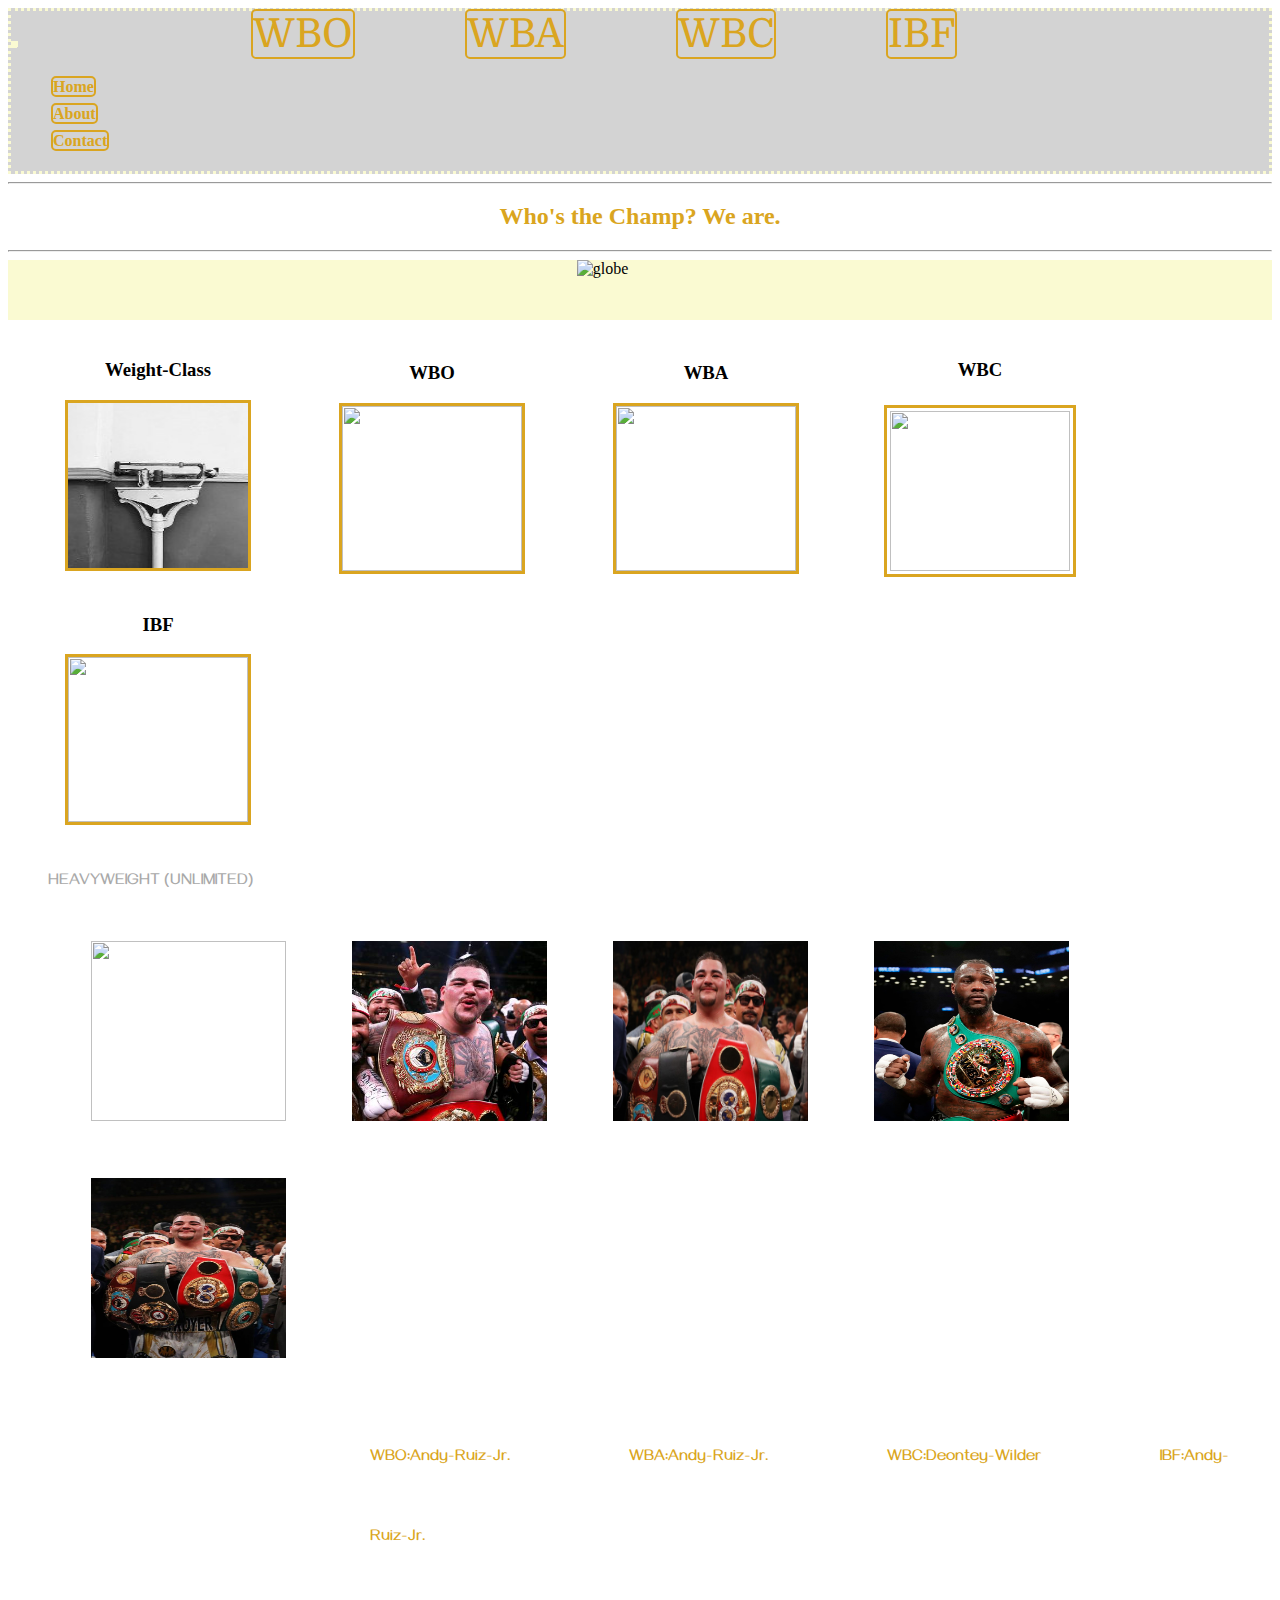
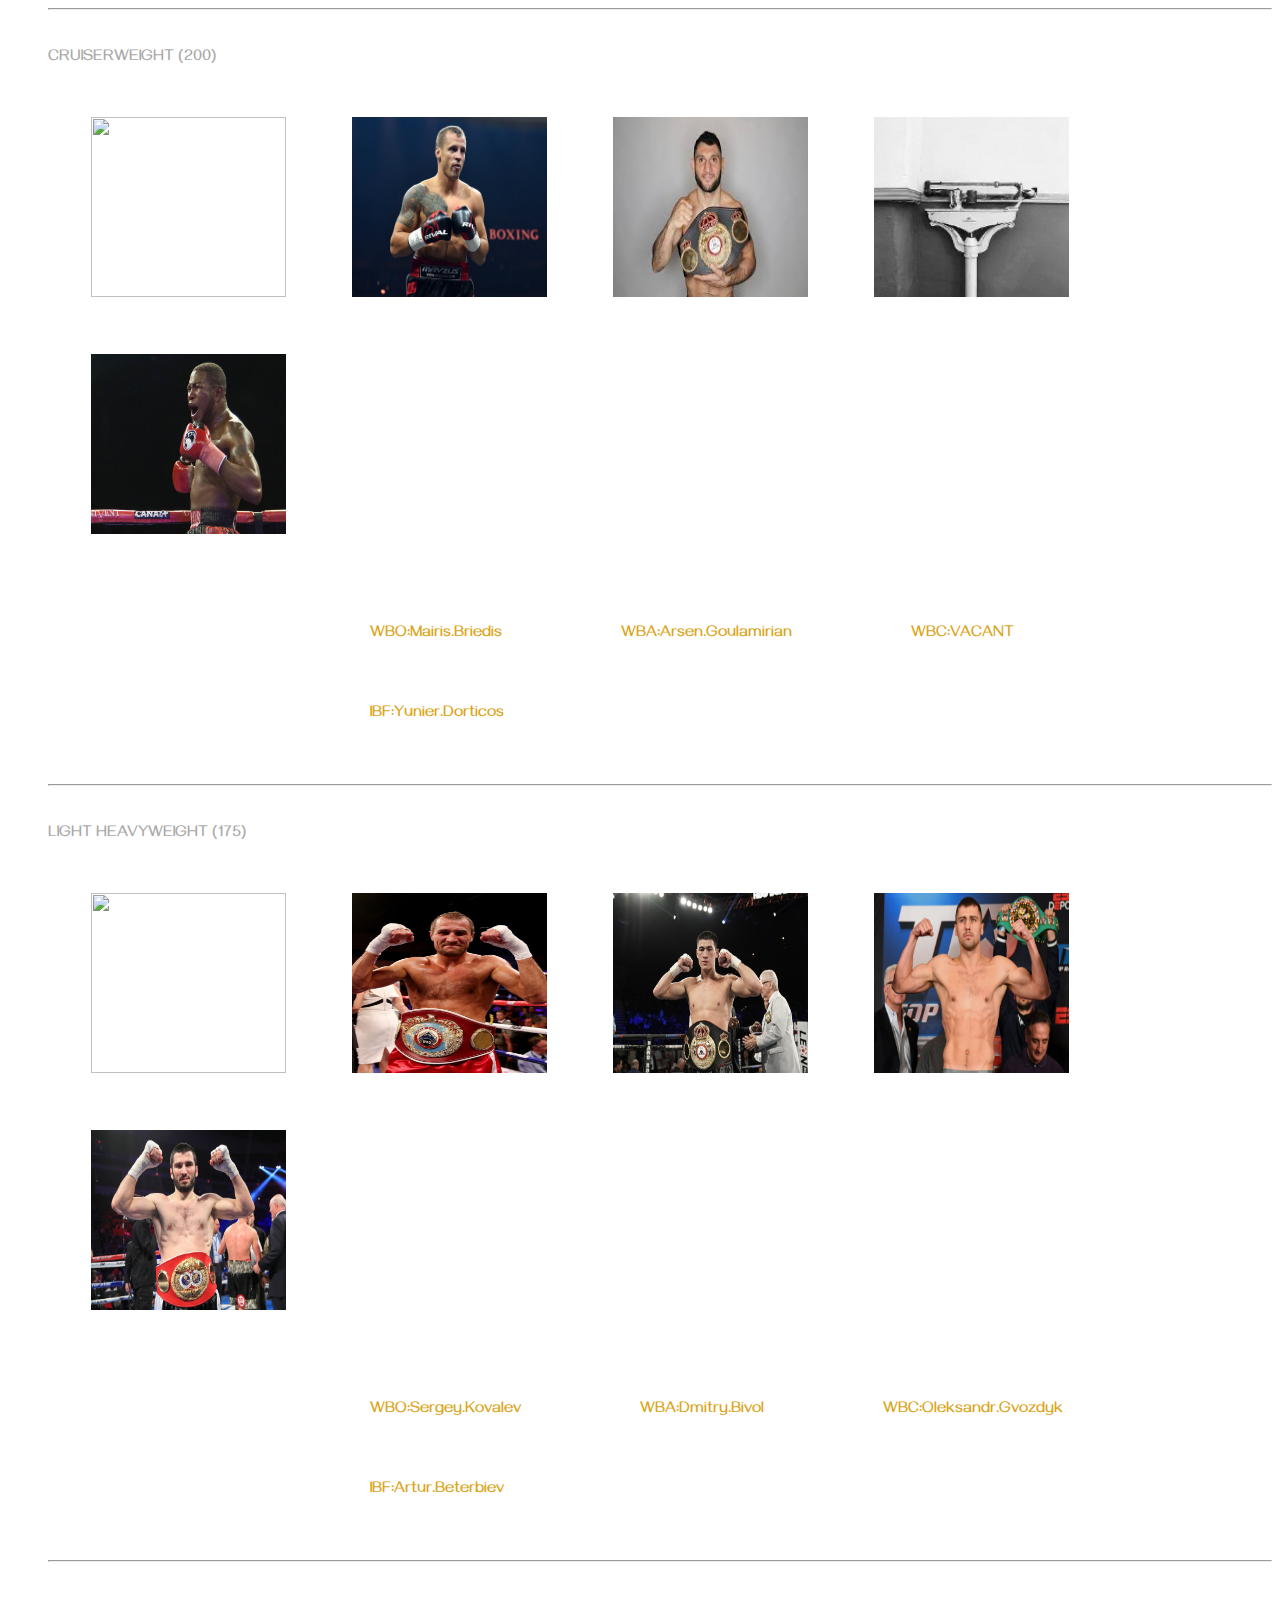
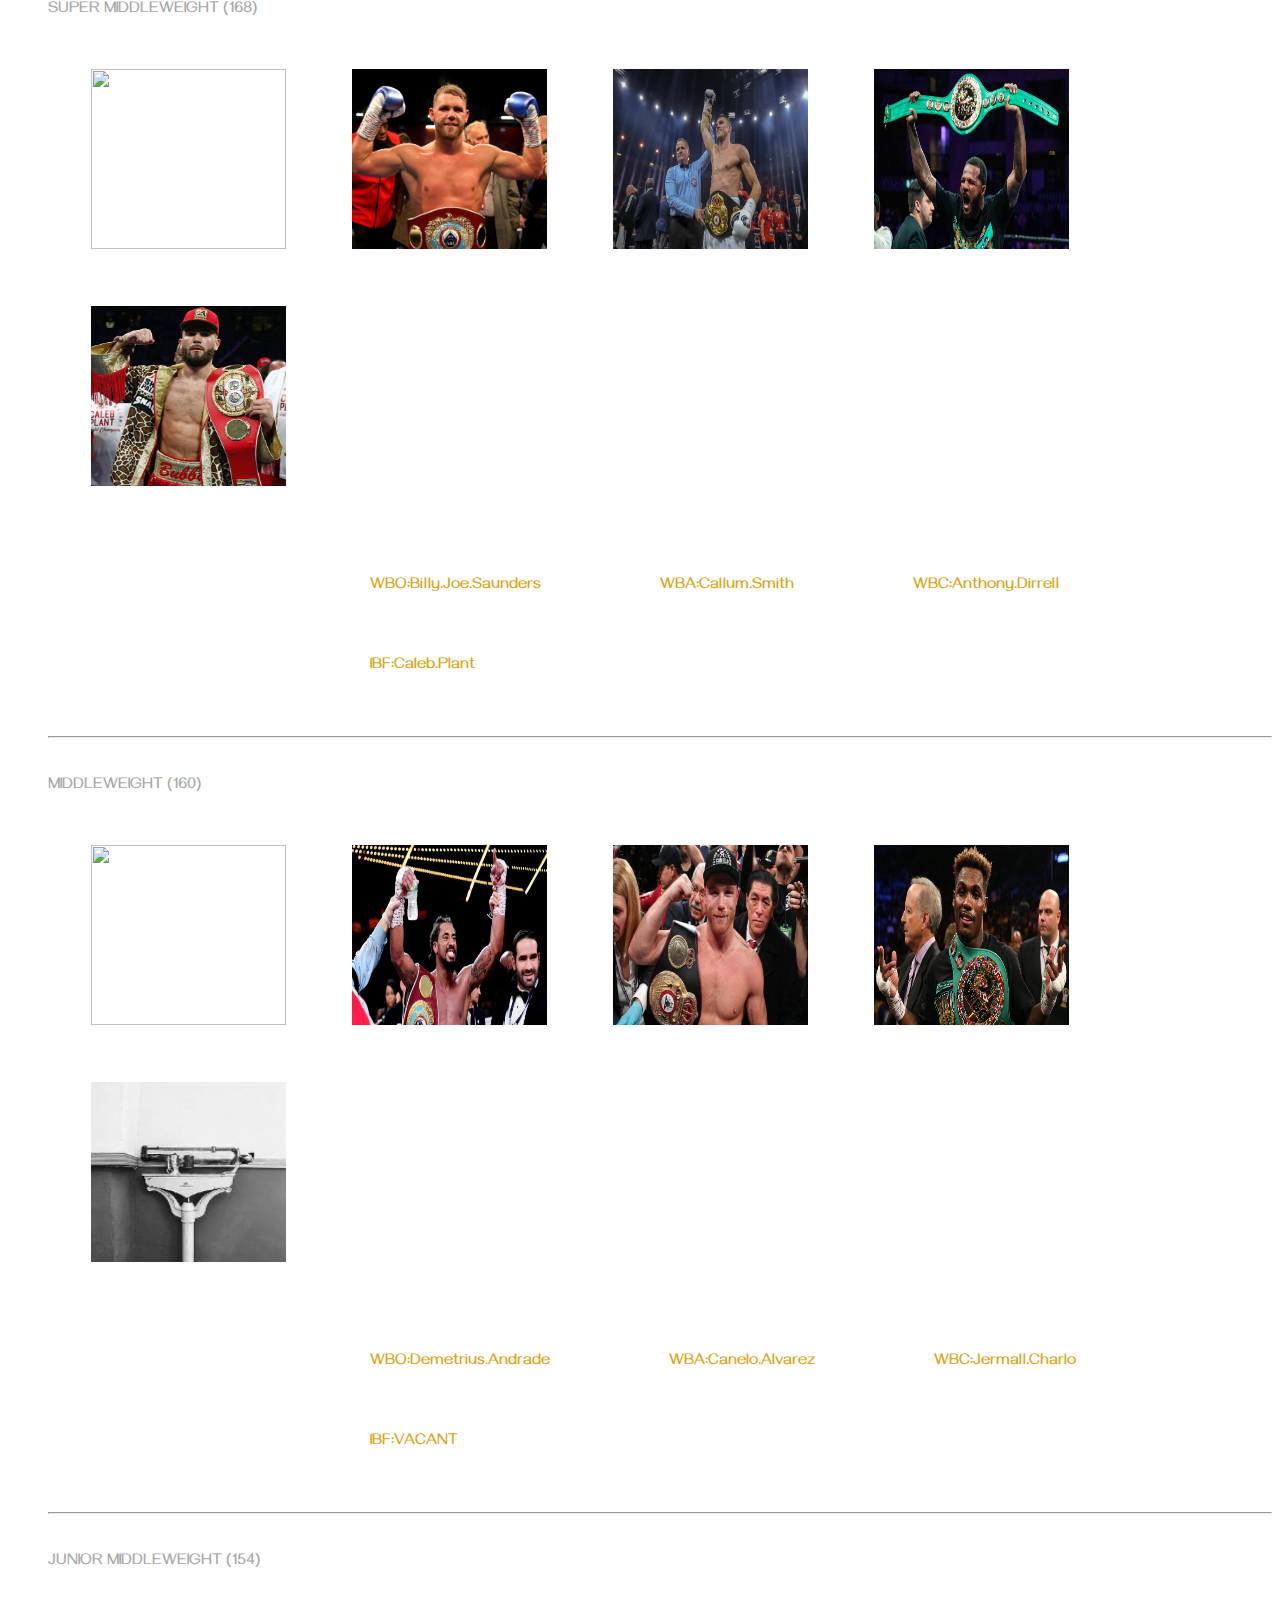
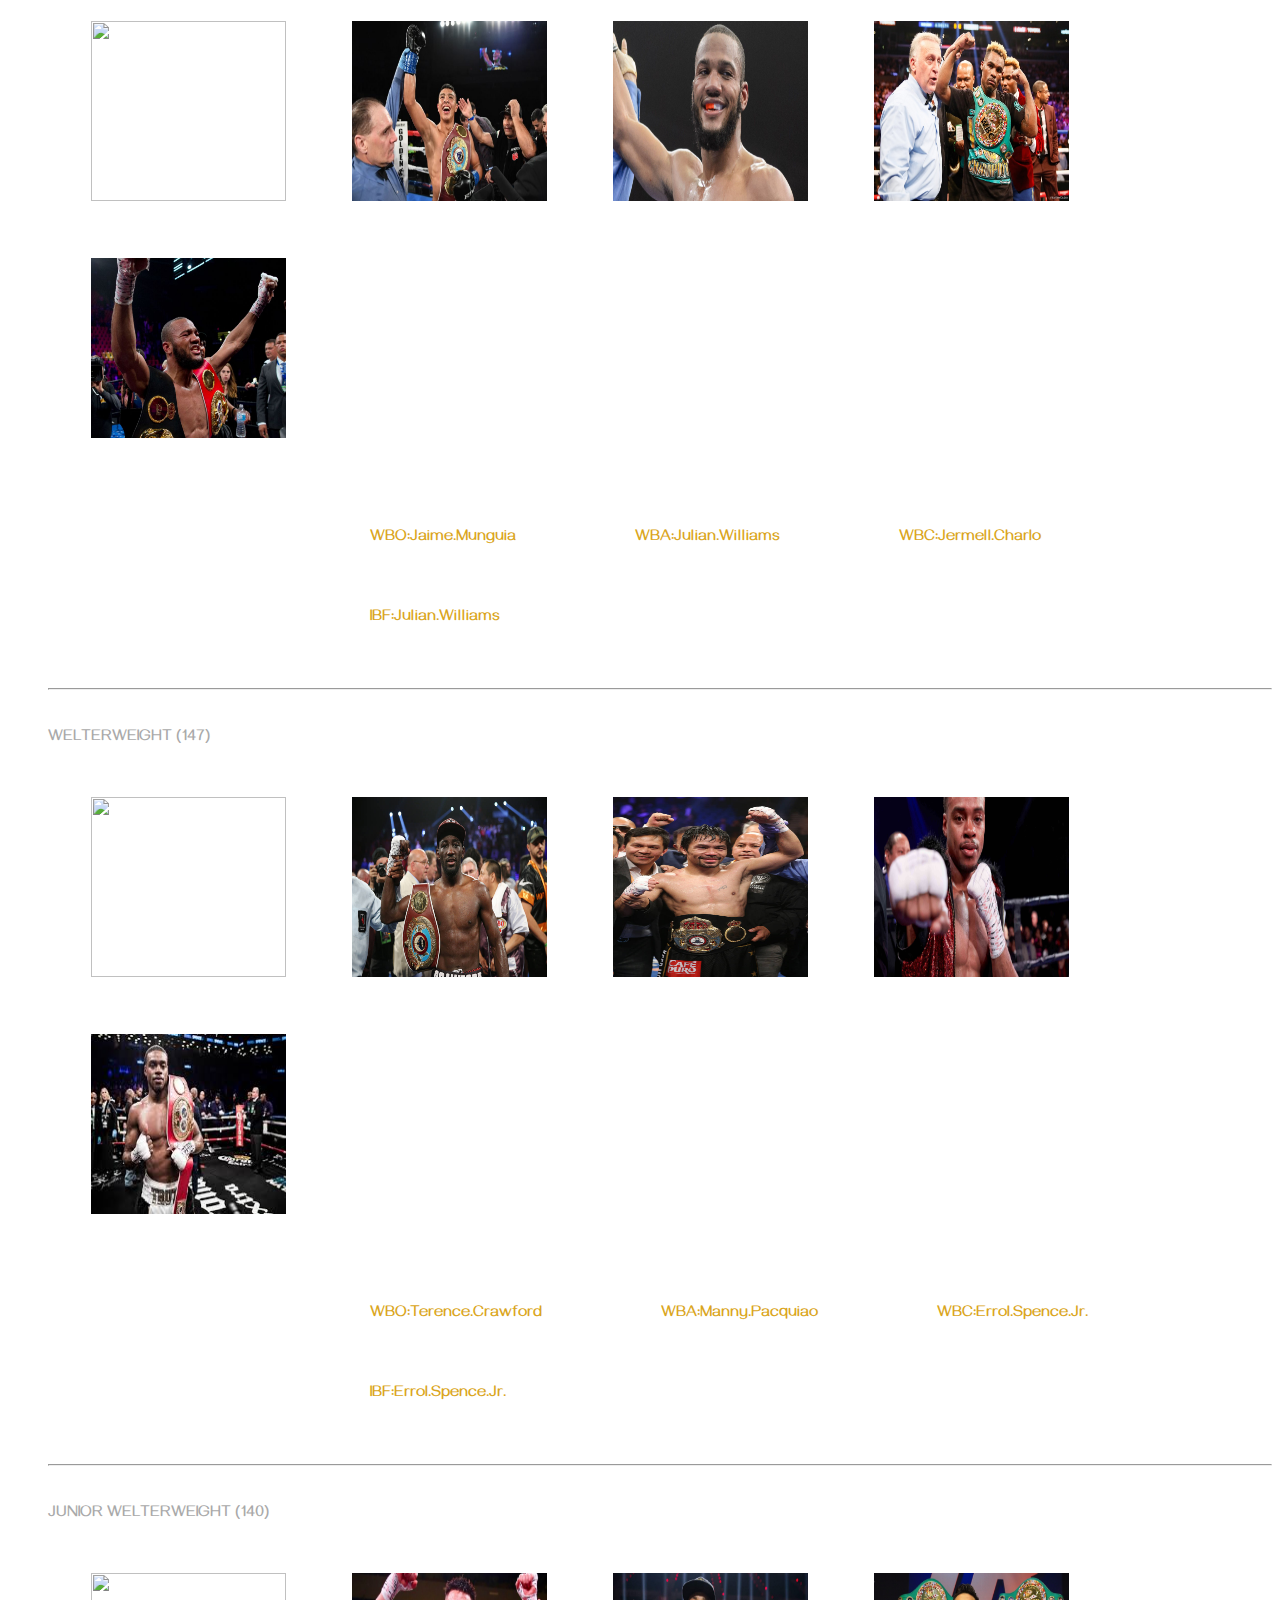
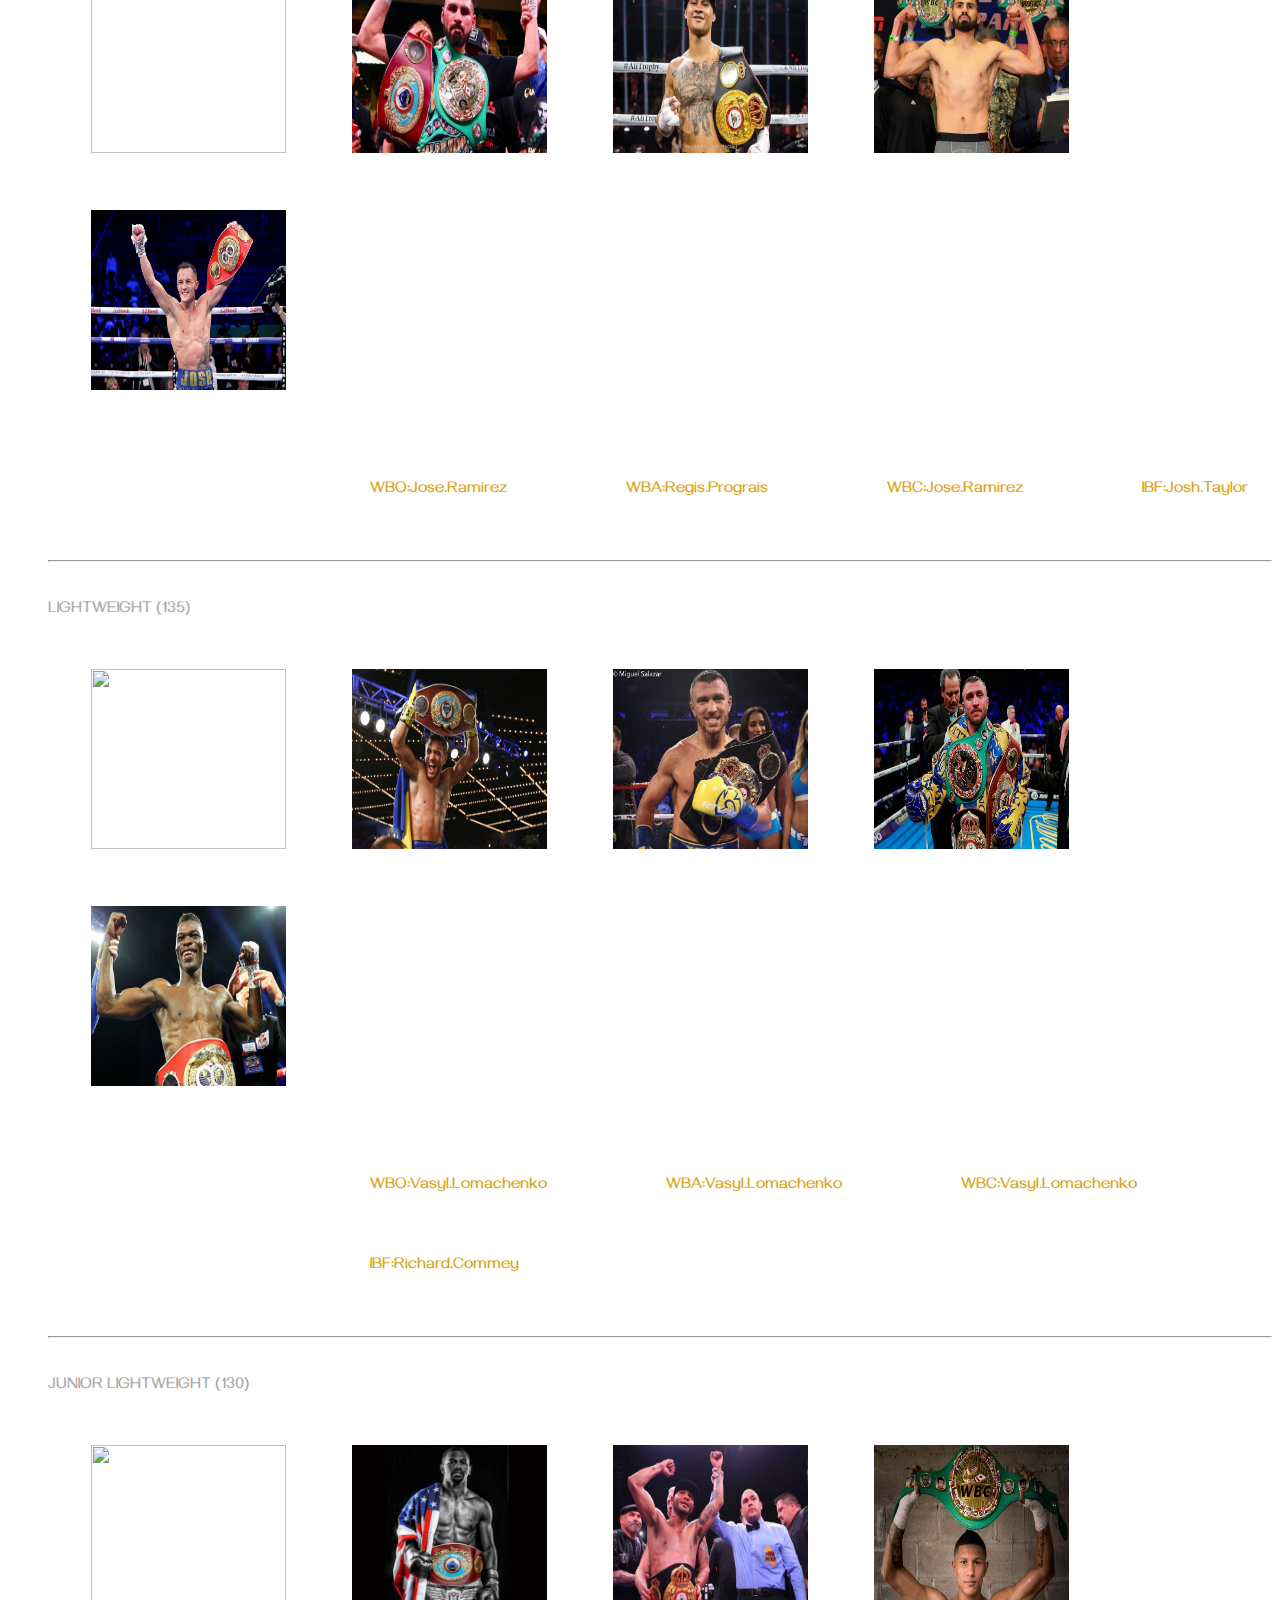
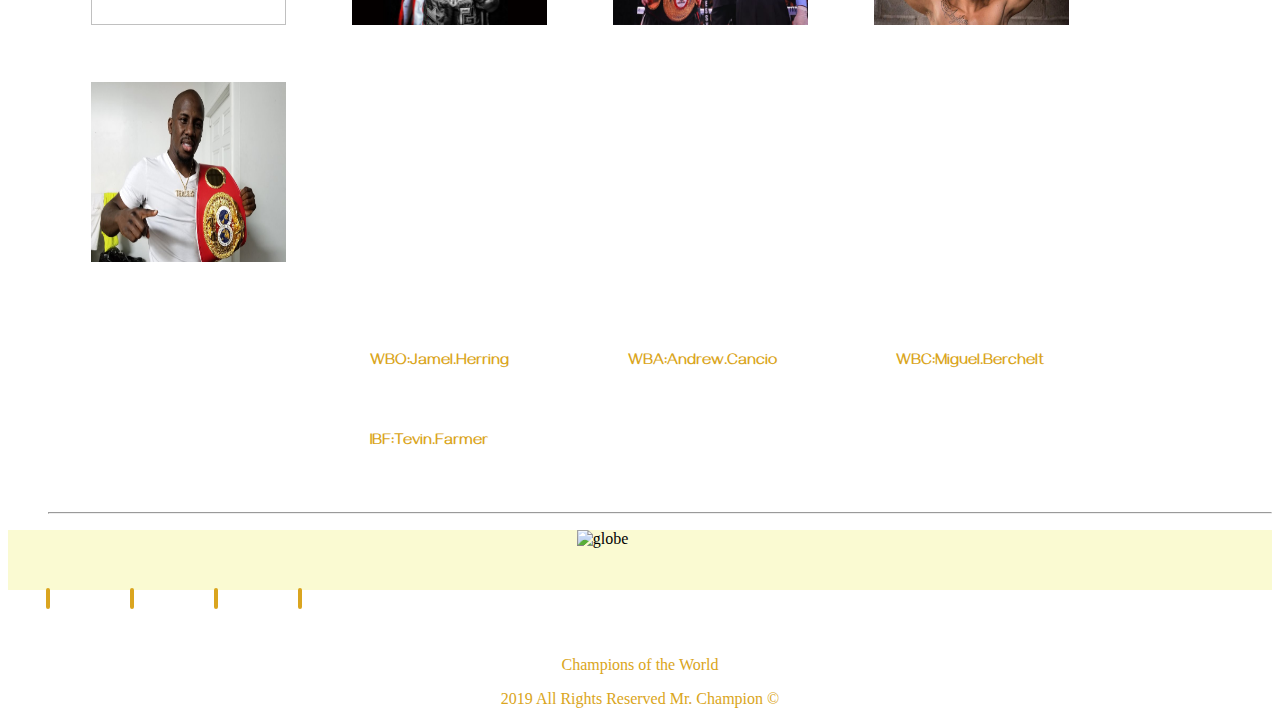
==== index.html @ 9f8837b4 "update2" ====
<!DOCTYPE html>
<html lang="en">
<head>
    <meta charset="UTF-8">
    <meta name="viewport" content="width=device-width, initial-scale=1.0">
    <meta http-equiv="X-UA-Compatible" content="ie=edge">
    <link href="https://fonts.googleapis.com/css?family=Domine|Gayathri&display=swap" rel="stylesheet">
    <link rel="icon" href="https://gallery.mailchimp.com/c0920f60f7690268b19407cd3/images/a23f5887-26a3-466d-ba7c-6db1c436c7b2.png" type="image/gif" sizes="20x20">
    <link rel="stylesheet" href="css/styles.css">
    <script src="https://kit.fontawesome.com/e0eef8dcc1.js"></script>
    <title>Mr. Champion</title>
</head>
<body>

    <!-- nav starts here -->
<nav class="nav-bar">
    <div>
        <img class="logo"
            src="https://gallery.mailchimp.com/c0920f60f7690268b19407cd3/images/a23f5887-26a3-466d-ba7c-6db1c436c7b2.png" alt="">
        
            <ul class="orgs">
                <li class="WBO"> <a class="WBOfont" href="https://www.wboboxing.com/"target="_blank" >WBO</a> </li>
                <li class="WBA"> <a class="WBAfont" href="https://www.wbaboxing.com/"target="_blank" >WBA</a> </li>
                <li class="WBC"> <a class="WBCfont" href="https://wbcboxing.com/en/"target="_blank">WBC</a> </li>
                <li class="IBF"> <a class="IBFfont" href="http://www.ibf-usba-boxing.com/"target="_blank">IBF</a> </li>
            </ul>

            <ul>
                <li class="HAC"> <a href="index.html"> Home </a> </li>
                <li class="HAC"> <a href="about.html"> About </a> </li>
                <li class="HAC"> <a href="contact.html"> Contact </a> </li>
            </ul>

        </div>
</nav>
    <hr>    
<!-- end of nav -->

    <div>
        <h2>Who's the Champ? We are.</h2>
    </div>
<hr>

<header>
    <img class="globe" src="https://encrypted-tbn0.gstatic.com/images?q=tbn:ANd9GcTq-reXeBlmdKUpN5cJ-effISUR2yyQQcJ2OU5CSCVRqSRGpl15mQ" alt="globe">
</header>
</nav>
<!-- start of main: -->
<main>
    <div>
        <div class="box inline">
                    <h3>Weight-Class</h3>
                    <img class="divisionpic" src="img/weigh in pic.jpg" alt="">
        </div>
        <div class="box inline">
            <h3> WBO </h3>
            <img class="WBOmain" src="http://www.wboboxing.com/wp-content/themes/wbo/images/logo-desktop.png" alt="">
        </div>
        <div class="box inline">
                <h3> WBA </h3>
                <img class="WBAmain" src="https://wbaboxing.com/wp-content/uploads/logos/wba-logo-100x100.png" alt="">
        </div>
        <div class="box inline">
                <h3> WBC </h3>
                <img class="WBCmain" src="https://wbcboxing.com/wp-content/uploads/WBC-ftr.png" alt="">
        </div>
        <div class="box inline">
                <h3> IBF </h3>
                <img class="IBFmain" src="https://encrypted-tbn0.gstatic.com/images?q=tbn:ANd9GcSccLQO167SP_2F3g2nbI8LcsDHxrqs_JmwjuvwYZX6NS_Hh5HI" alt="">
        </div>

    </div>

    <div>
            <ul class="diffdivisions">
                <div>
                    <li> HEAVYWEIGHT (UNLIMITED)</li>
                    <img class="HW"  src="" alt="">
                    <img class="HW" src="/img/AndyWBO-HW.jpg" alt="">
                    <img class="HW" src="/img/AndyWBA-HW.jpg" alt="">
                    <img class="HW" src="/img/DeontayWBC-HW.jpg" alt="">
                    <img class="HW" src="/img/AndyIBF-HW.jpg" alt="">
                </div>
             
                <div class="HWP">
                                WBO:Andy-Ruiz-Jr.
                                WBA:Andy-Ruiz-Jr. 
                                WBC:Deontey-Wilder
                                IBF:Andy-Ruiz-Jr.
                </div>

                <hr>

                        <li>CRUISERWEIGHT (200)</li>
                        <img class="CW" src="" alt="">
                        <img class="CW" src="/img/WBO-CW.jpg" alt="">
                        <img class="CW" src="/img/WBA-CW-Arsen Goulamirian .jpeg" alt="">
                        <img class="CW" src="/img/weigh in pic.jpg" alt="">
                        <img class="CW" src="/img/WBA-CW-Yunier Dorticos .jpg" alt="">
                
                <div class="HWP">
                        WBO:Mairis.Briedis
                        WBA:Arsen.Goulamirian
                        WBC:VACANT
                        IBF:Yunier.Dorticos
                </div>
                <hr>

                
                        <li>LIGHT HEAVYWEIGHT (175)</li>
                        <img class="LH" src="" alt="">
                        <img class="LH" src="/img/WBO-LH-Sergey Kovalev .jpg" alt="">
                        <img class="LH" src="/img/WBA-LH-Dmitry Bivol.jpg" alt="">
                        <img class="LH" src="img/WBC-LH-Oleksandr Gvozdyk 2.jpg" alt="">
                        <img class="LH" src="/img/IBF-LH-Artur Beterbiev.jpg" alt="">

                <div class="HWP">
                        WBO:Sergey.Kovalev
                        WBA:Dmitry.Bivol
                        WBC:Oleksandr.Gvozdyk
                        IBF:Artur.Beterbiev 
                </div>
                <hr>

                        <li>SUPER MIDDLEWEIGHT (168)</li>
                        <img class="SM" src="" alt="">
                        <img class="SM" src="/img/WBO-SM-Billy Joe Saunders.webp" alt="">
                        <img class="SM" src="/img/WBA-SM-Callum Smith.jpeg" alt="">
                        <img class="SM" src="/img/WBC-SM-Anthony Dirrell.jpg" alt="">
                        <img class="SM" src="/img/IBF-SM-Caleb Plant.jpg" alt="">

                <div class="HWP">
                        WBO:Billy.Joe.Saunders
                        WBA:Callum.Smith
                        WBC:Anthony.Dirrell
                        IBF:Caleb.Plant
                </div>
                <hr>


                        <li>MIDDLEWEIGHT (160)</li>
                        <img class="MW" src="" alt="">
                        <img class="MW" src="/img/WBO-MW-Demetrius Andrade.jpeg" alt="">
                        <img class="MW" src="/img/WBA-MW-Canelo Alvarez.jpg" alt="">
                        <img class="MW" src="/img/WBC-MW-Jermall Charlo.jpg" alt="">
                        <img class="MW" src="/img/weigh in pic.jpg" alt="">

                <div class="HWP">
                        WBO:Demetrius.Andrade
                        WBA:Canelo.Alvarez
                        WBC:Jermall.Charlo
                        IBF:VACANT
                </div>
                <hr>

                
                        <li>JUNIOR MIDDLEWEIGHT (154)</li>
                        <img class="JMW" src="" alt="">
                        <img class="JMW" src="/img/WBO-JMW-Jaime Munguia.jpg" alt="">
                        <img class="JMW" src="/img/WBA-JMW- Julian Williams.jpg" alt="">
                        <img class="JMW" src="/img/WBC-MW-Jermell Charlo.jpg" alt="">
                        <img class="JMW" src="/img/IBF-JMW-Julian Williams.jpg" alt="">

                        <div class="HWP">
                                WBO:Jaime.Munguia
                                WBA:Julian.Williams
                                WBC:Jermell.Charlo
                                IBF:Julian.Williams
                        </div>
                        <hr>

                        <li>WELTERWEIGHT (147)</li>
                        <img class="WW" src="" alt="">
                        <img class="WW" src="/img/WBO-WW-Terence Crawford.jpg" alt="">
                        <img class="WW" src="/img/WBA-WW-Manny Pacquiao.jpg" alt="">
                        <img class="WW" src="/img/WBC-WW-Errol Spence Jr.jpg" alt="">
                        <img class="WW" src="/img/IBF-WW-Errol Spence Jr.jpeg" alt="">
                        
                        <div class="HWP">
                                WBO:Terence.Crawford
                                WBA:Manny.Pacquiao
                                WBC:Errol.Spence.Jr.
                                IBF:Errol.Spence.Jr.
                        </div>
                        <hr>
                
                        <li>JUNIOR WELTERWEIGHT (140)</li>
                        <img class="JW" src="" alt="">
                        <img class="JW" src="/img/WBO-JW- Jose Ramirez.jpeg" alt="">
                        <img class="JW" src="/img/WBA-JW- Regis Prograis.jpeg" alt="">
                        <img class="JW" src="/img/wbc-jw-Jose Ramire.jpg" alt="">
                        <img class="JW" src="/img/IBF-JW-Josh Taylor.jpg" alt="">

                        <div class="HWP">
                                WBO:Jose.Ramirez
                                WBA:Regis.Prograis
                                WBC:Jose.Ramirez
                                IBF:Josh.Taylor
                        </div>
                        <hr>

                
                        <li>LIGHTWEIGHT (135)</li>
                        <img class="LW" src="" alt="">
                       <a class="A2" href="https://en.wikipedia.org/wiki/Vasyl_Lomachenko"target="_blank"><img class="LW" src="/img/WBO-LW-Vasiliy Lomachenko .jpg" alt=""> </a>
                        <img class="LW" src="/img/WBA-JW-Vasily Loma.jpg" alt="">
                        <img class="LW" src="/img/WBC-LW-Vasiliy Loma.webp" alt="">
                        <img class="LW" src="/img/IBF-LW-Richard Commey.jpg" alt="">
                       
                        <div class="HWP">
                                WBO:Vasyl.Lomachenko
                                WBA:Vasyl.Lomachenko
                                WBC:Vasyl.Lomachenko
                                IBF:Richard.Commey
                        </div>
                        <hr>


                        <li>JUNIOR LIGHTWEIGHT (130)</li>
                        <img class="JLW" src="" alt="">
                        <img class="JLW" src="/img/WBO-JLW-Jamel Herring.jpg" alt="">
                        <img class="JLW" src="/img/WBA-JLW- Andrew Cancio.jpeg" alt="">
                        <img class="JLW" src="/img/WBC-JLW- Miguel Berchelt.jpg" alt="">
                        <img class="JLW" src="/img/IBF-JLW- Tevin Farmer.jpg" alt="">

                        <div class="HWP">
                                WBO:Jamel.Herring
                                WBA:Andrew.Cancio
                                WBC:Miguel.Berchelt
                                IBF:Tevin.Farmer
                        </div>
                        <hr>
<!-- 
                
                <div class="FW">
                        <li>FEATHERWEIGHT (126)</li>
                </div>
                <div class="JFW">
                        <li>JUNIOR FEATHERWEIGHT (122)</li> -->
                </div>
                <!-- <div class="BW">
                        <li>BANTAMWEIGHT (118)</li>
                </div>
                <div class="JBW">
                        <li>JUNIOR BANTAMWEIGHT (115)</li>
                </div>
                <div class="FW">
                        <li>FLYWEIGHT (112)</li>
                </div>
                <div class="JFW">
                        <li>JUNIOR FLYWEIGHT (108)</li>
                </div>
                <div class="SW">
                        <li>STRAWWEIGHT (105)</li>
                </div> -->
            </ul>
        
        
        </div>


</main>

<!-- end of main and start of footer -->
<footer>
    <img class="globe" src="https://encrypted-tbn0.gstatic.com/images?q=tbn:ANd9GcTq-reXeBlmdKUpN5cJ-effISUR2yyQQcJ2OU5CSCVRqSRGpl15mQ" alt="globe">
       
    <div class="social">
        <a class="sociala" href="https://www.facebook.com/?stype=lo&jlou=Aff6PM-vPt0feTbn6M09Oc8bgIAtKe0v7rdZ5rq2q1pnF_TWBhyty0XuZRpbAxlZmvKXQyxI9cb_sXzw1d230EmIgxDDIFloo0T5r-C2kdljiA&smuh=26498&lh=Ac8RxXXahbMkE7gc" 
        target="_blank">
        <i class="fab fa-facebook-square fa-2x"> </i></a>
    </div>
    <div class="social">
            <a class="sociala" href="https://www.instagram.com/" target="_blank">
            <i class="fab fa-instagram fa-2x"></i></a>
    </div>
    <div class="social">
            <a class="sociala" href="https://twitter.com/?lang=en" target="_blank">
            <i class="fab fa-twitter fa-2x"></i></a>
    </div>
    <div class="social">
            <a class="sociala" href="https://www.snapchat.com/" target="_blank">
            <i class="fab fa-snapchat-square fa-2x"></i></a>
    </div>
    
    <p>
            Champions of the World 
    </p>
    
    <p>
        2019 All Rights Reserved 
        Mr. Champion
        &copy; 
    </p>




</footer>
<!-- footer ends here -->
</body>
</html>
---- css/styles.css ----
/* font-family: 'Gayathri', sans-serif;
font-family: 'Domine', serif; */

.nav-bar{
    background-color: lightgray;
    height: 3%; 
    border-style: dotted; 
    border-color: lightgoldenrodyellow;
}

.logo{
    border-style: dotted;
    border-color: lightgoldenrodyellow;
    font-family: 'Domine', serif;
}

.orgs{
    color: goldenrod;  
    padding-top: 2px;
    margin: 10px;
    font-size: 40px;
    display: inline; 
    margin-left: 140px; 
    font-family: 'Domine', serif;
}  

.HAC{ 
    Color: darkgray; 
    font-weight: bold; 
    line-height: 1.7; 
}

a{
    text-decoration: none; 
    border: 2px solid goldenrod;
    border-radius: 5px; 
    height: 20px; 
    color: goldenrod; 
}
a:hover{
    background: silver;
}

li{
    list-style-type: none;
}

.divisionpic{
    height: 165px; 
    border-style: solid;
    border-color: goldenrod;
    width: 180px;
}

.WBO{
    padding: 5px;
    display: inline;
    color: goldenrod; 
    list-style-type: none;
    padding: 50px; 
    display: inline; 
    padding-top: 5px;
}
.WBOfont{
    color: goldenrod;
}
.WBOmain{
    height: 165px; 
    border-style: solid;
    border-color: goldenrod;
    width: 180px;
}

.WBA{
    padding: 5px;
    display: inline;
    color: goldenrod; 
    list-style-type: none;
    padding: 50px; 
    display: inline; 
    padding-top: 5px;
}
.WBAfont{
    color: goldenrod; 
}
.WBAmain{
    height: 165px;
    border-style: solid;
    border-color: goldenrod;
    width: 180px;
}

.WBC{
    padding: 5px;
    display: inline;
    color: goldenrod; 
    list-style-type: none;
    padding: 50px; 
    display: inline; 
    padding-top: 5px;
}
.WBCfont{
    color: goldenrod;
}
.WBCmain{
    height: 160px;
    border-style: solid;
    border-color: goldenrod;
    margin-top: 5px; 
    width: 180px;
    padding: 3px; 
}

.IBF{
    padding: 5px;
    display: inline;
    color: goldenrod; 
    list-style-type: none;
    padding: 50px; 
    display: inline; 
    padding-top: 5px;
}
.IBFfont{
    color: goldenrod;
}
.IBFmain{
    height: 165px;
    border-style: solid;
    border-color: goldenrod;
    width: 180px;
}

p{
    text-align: center;
    color: goldenrod; 
}


h2{
    text-align: center;     
    color: goldenrod; \
    font-family: 'Domine', serif;
}

header{
    height: 60px;
    background-color: lightgoldenrodyellow; 
}

.globe{
   height: 60px; 
   display: block;
    margin-left: auto;
    margin-right: auto;
    width: 10%;
}

footer{
    height: 60px; 
    background-color: lightgoldenrodyellow;
}

.inline{
    display: inline-block; 
    margin-left: 30px; 
    padding: 20px; 
}

.box{
    height: 200px;
    width: 200px;
    text-align: center;
}

.diffdivisions{
    font-family: 'Gayathri', sans-serif;
    color: darkgray; 
    font-weight: bold; 
    line-height: 5;
}

i{
    color: rgb(190, 142, 18); 
}

.social{
    height: 50px;
    width: 80px; 
    display: inline-block;
    text-align: center; 
}

.HW{
    height: 180px;  
    width: 195px; 
    display: inline-block; 
    margin-left: 24px; 
    padding: 19px; 
    padding-bottom: 0px; 
}

.HWP{
    margin-left: 300px; 
    padding: 22px; 
    color: goldenrod;
    word-spacing: 115px;  
}

.CW{
    height: 180px;  
    width: 195px; 
    display: inline-block; 
    margin-left: 24px; 
    padding: 19px; 
    padding-bottom: 0px; 
}

.LH{
    height: 180px;  
    width: 195px; 
    display: inline-block; 
    margin-left: 24px; 
    padding: 19px; 
    padding-bottom: 0px; 
}

.SM{
    height: 180px;  
    width: 195px; 
    display: inline-block; 
    margin-left: 24px; 
    padding: 19px; 
    padding-bottom: 0px; 
}

.MW{
    height: 180px;  
    width: 195px; 
    display: inline-block; 
    margin-left: 24px; 
    padding: 19px; 
    padding-bottom: 0px; 
}

.JMW{
    height: 180px;  
    width: 195px; 
    display: inline-block; 
    margin-left: 24px; 
    padding: 19px; 
    padding-bottom: 0px; 
}

.WW{
    height: 180px;  
    width: 195px; 
    display: inline-block; 
    margin-left: 24px; 
    padding: 19px; 
    padding-bottom: 0px;
}

.JW{
    height: 180px;  
    width: 195px; 
    display: inline-block; 
    margin-left: 24px; 
    padding: 19px; 
    padding-bottom: 0px;
}

.LW{
    height: 180px;  
    width: 195px; 
    display: inline-block; 
    margin-left: 24px; 
    padding: 19px; 
    padding-bottom: 0px;
}

.JLW{
    height: 180px;  
    width: 195px; 
    display: inline-block; 
    margin-left: 24px; 
    padding: 19px; 
    padding-bottom: 0px;
}

.A2{
    border-style: none;

}
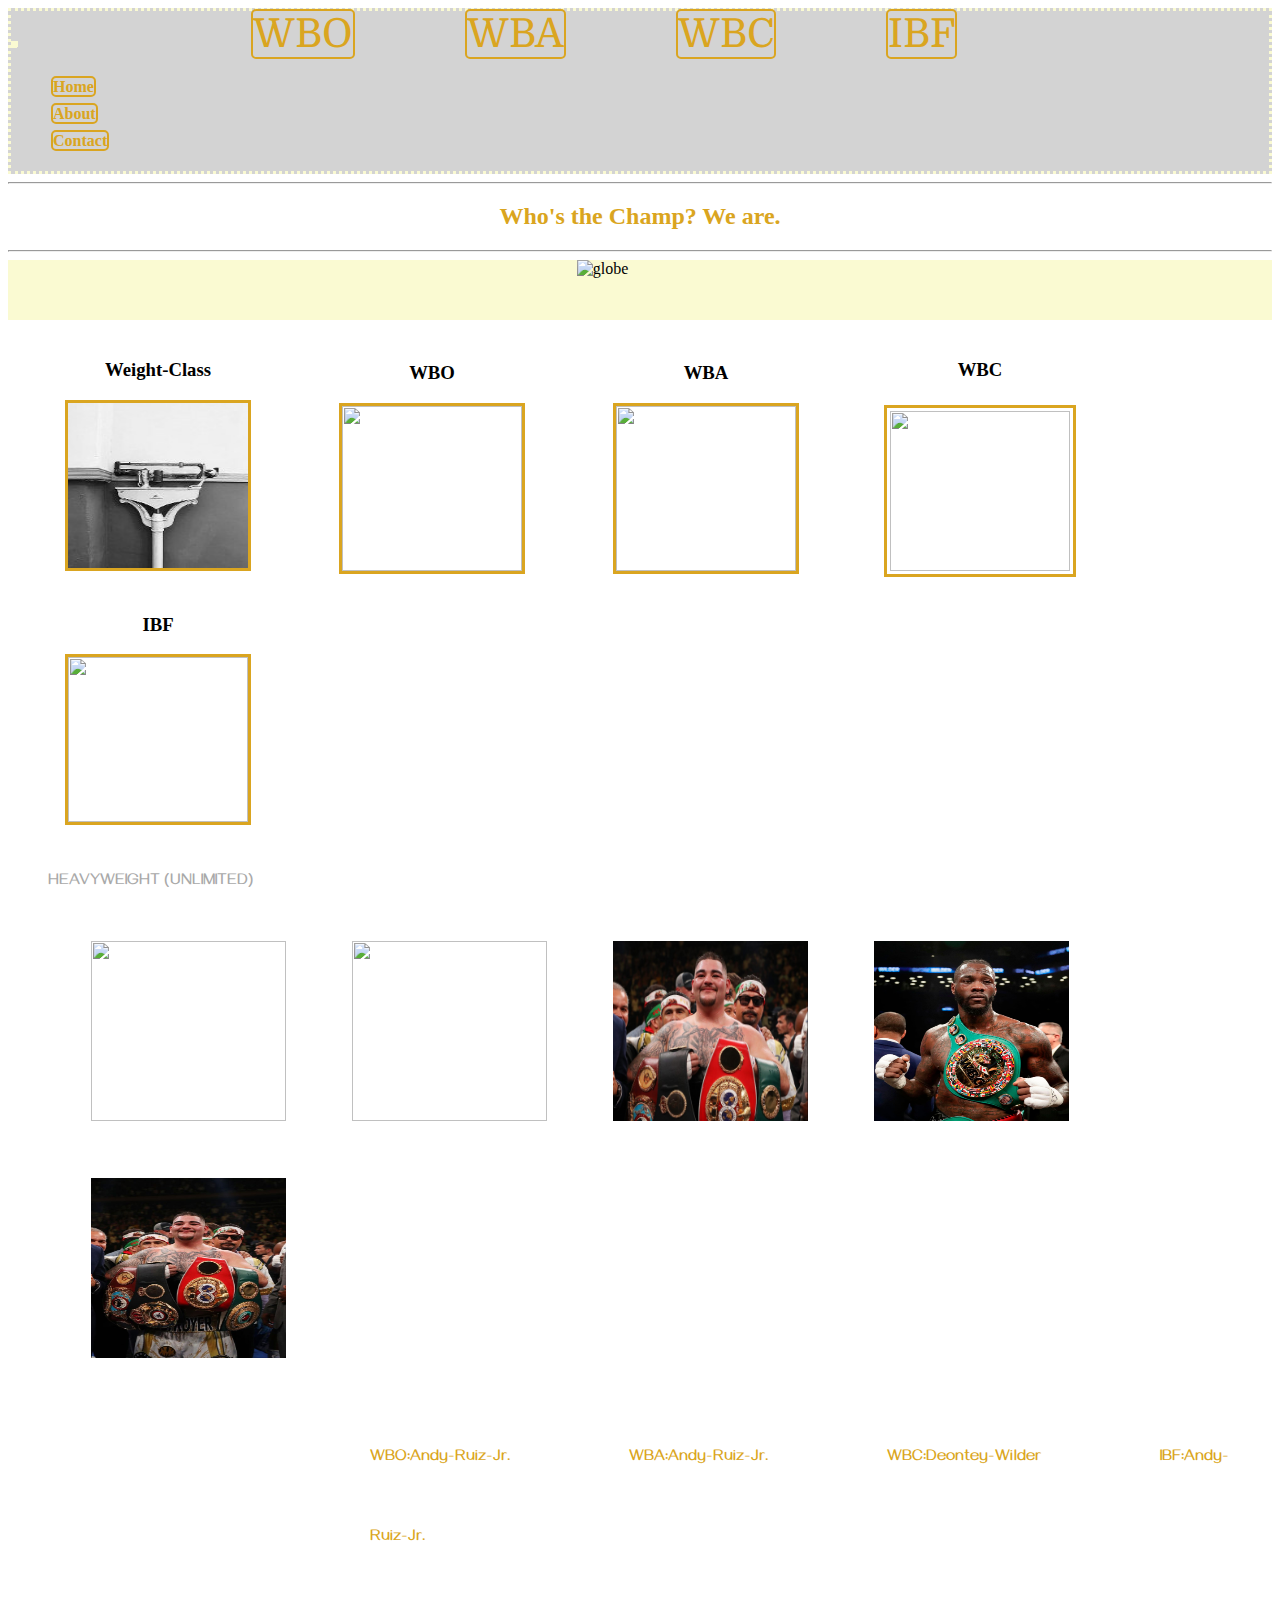
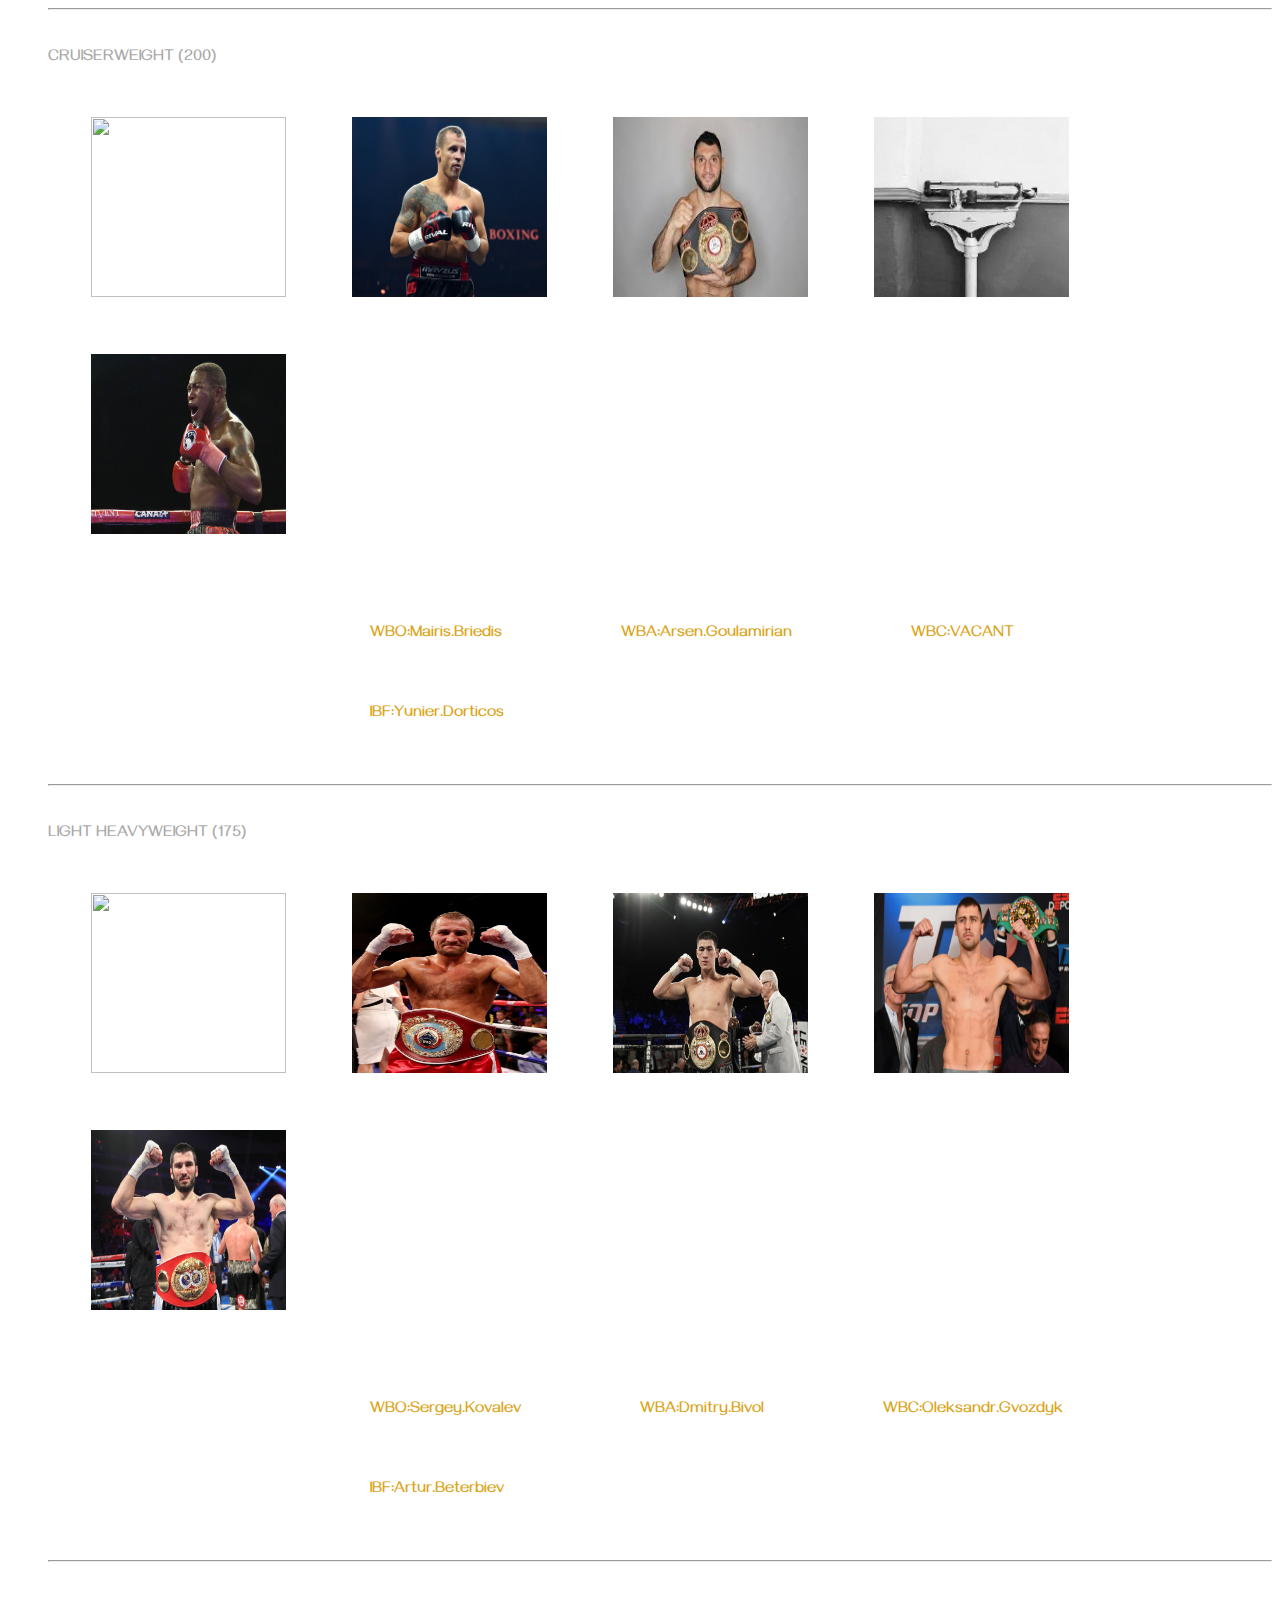
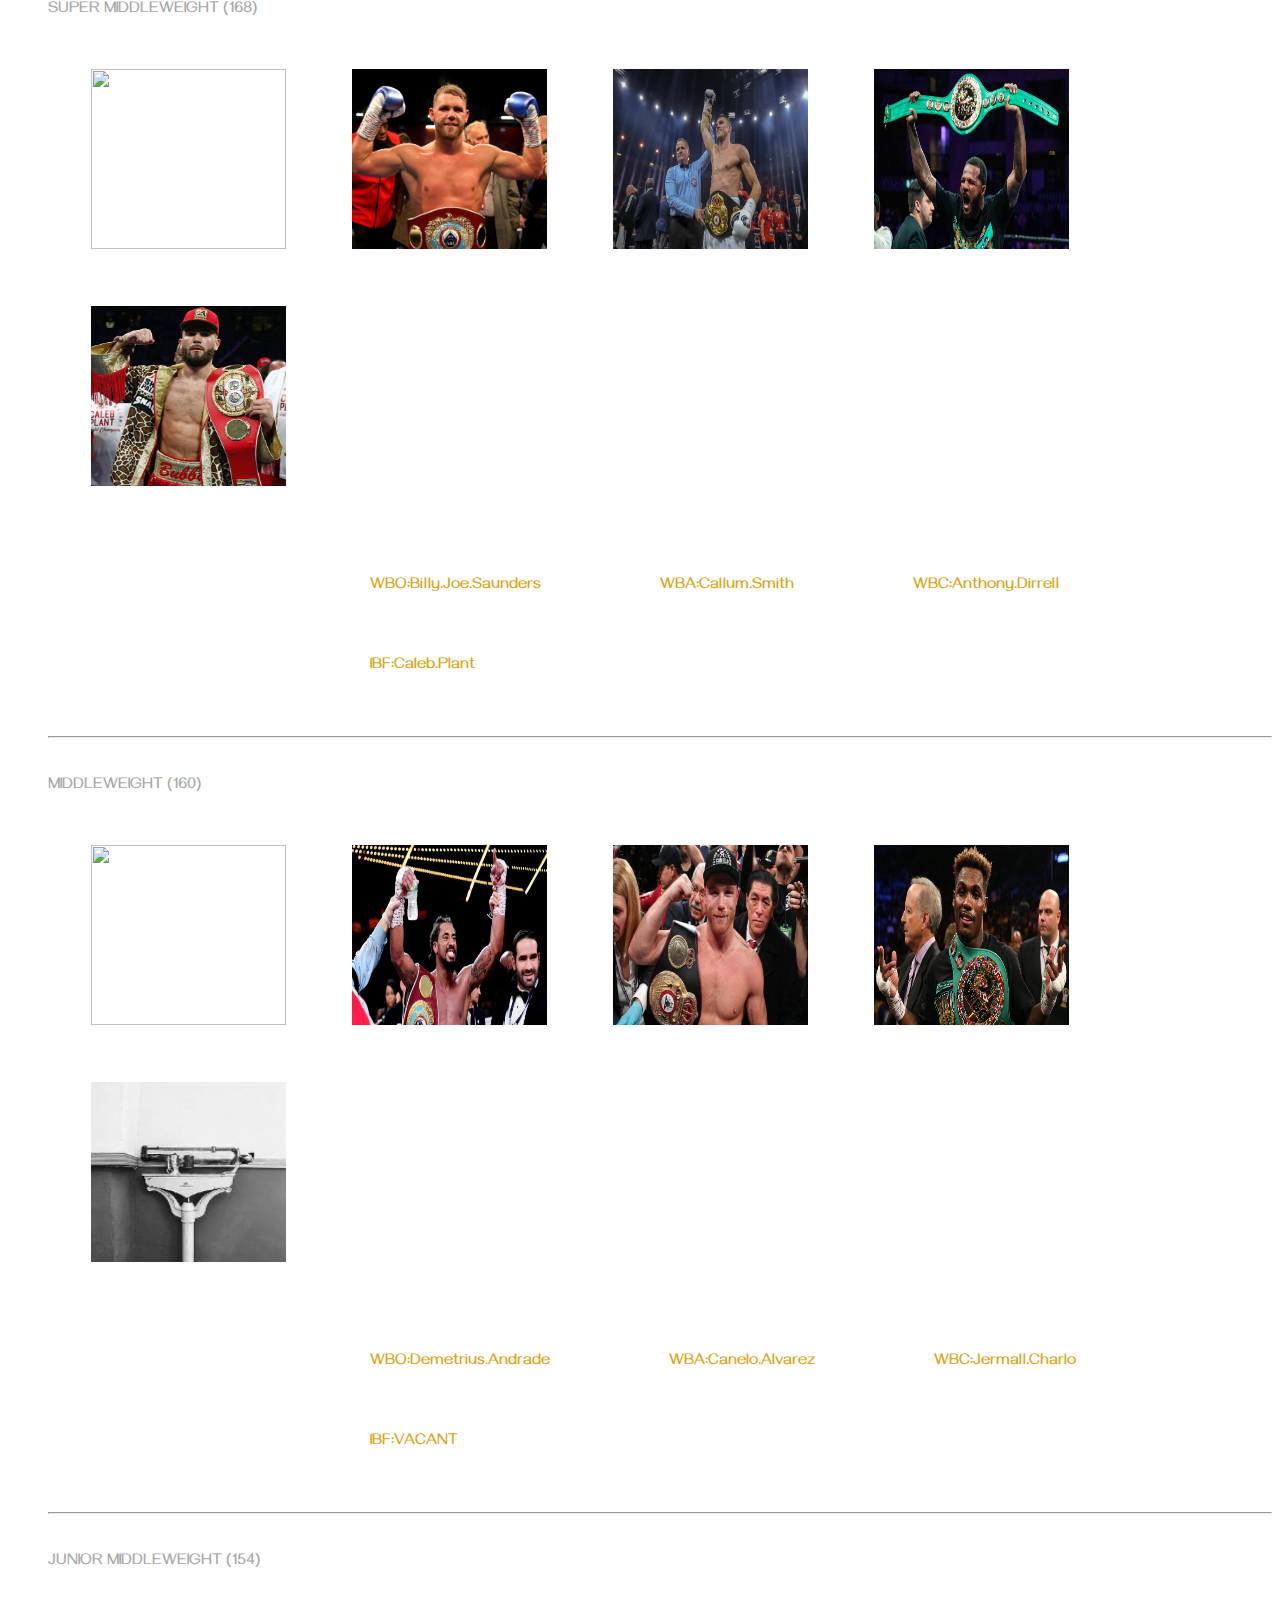
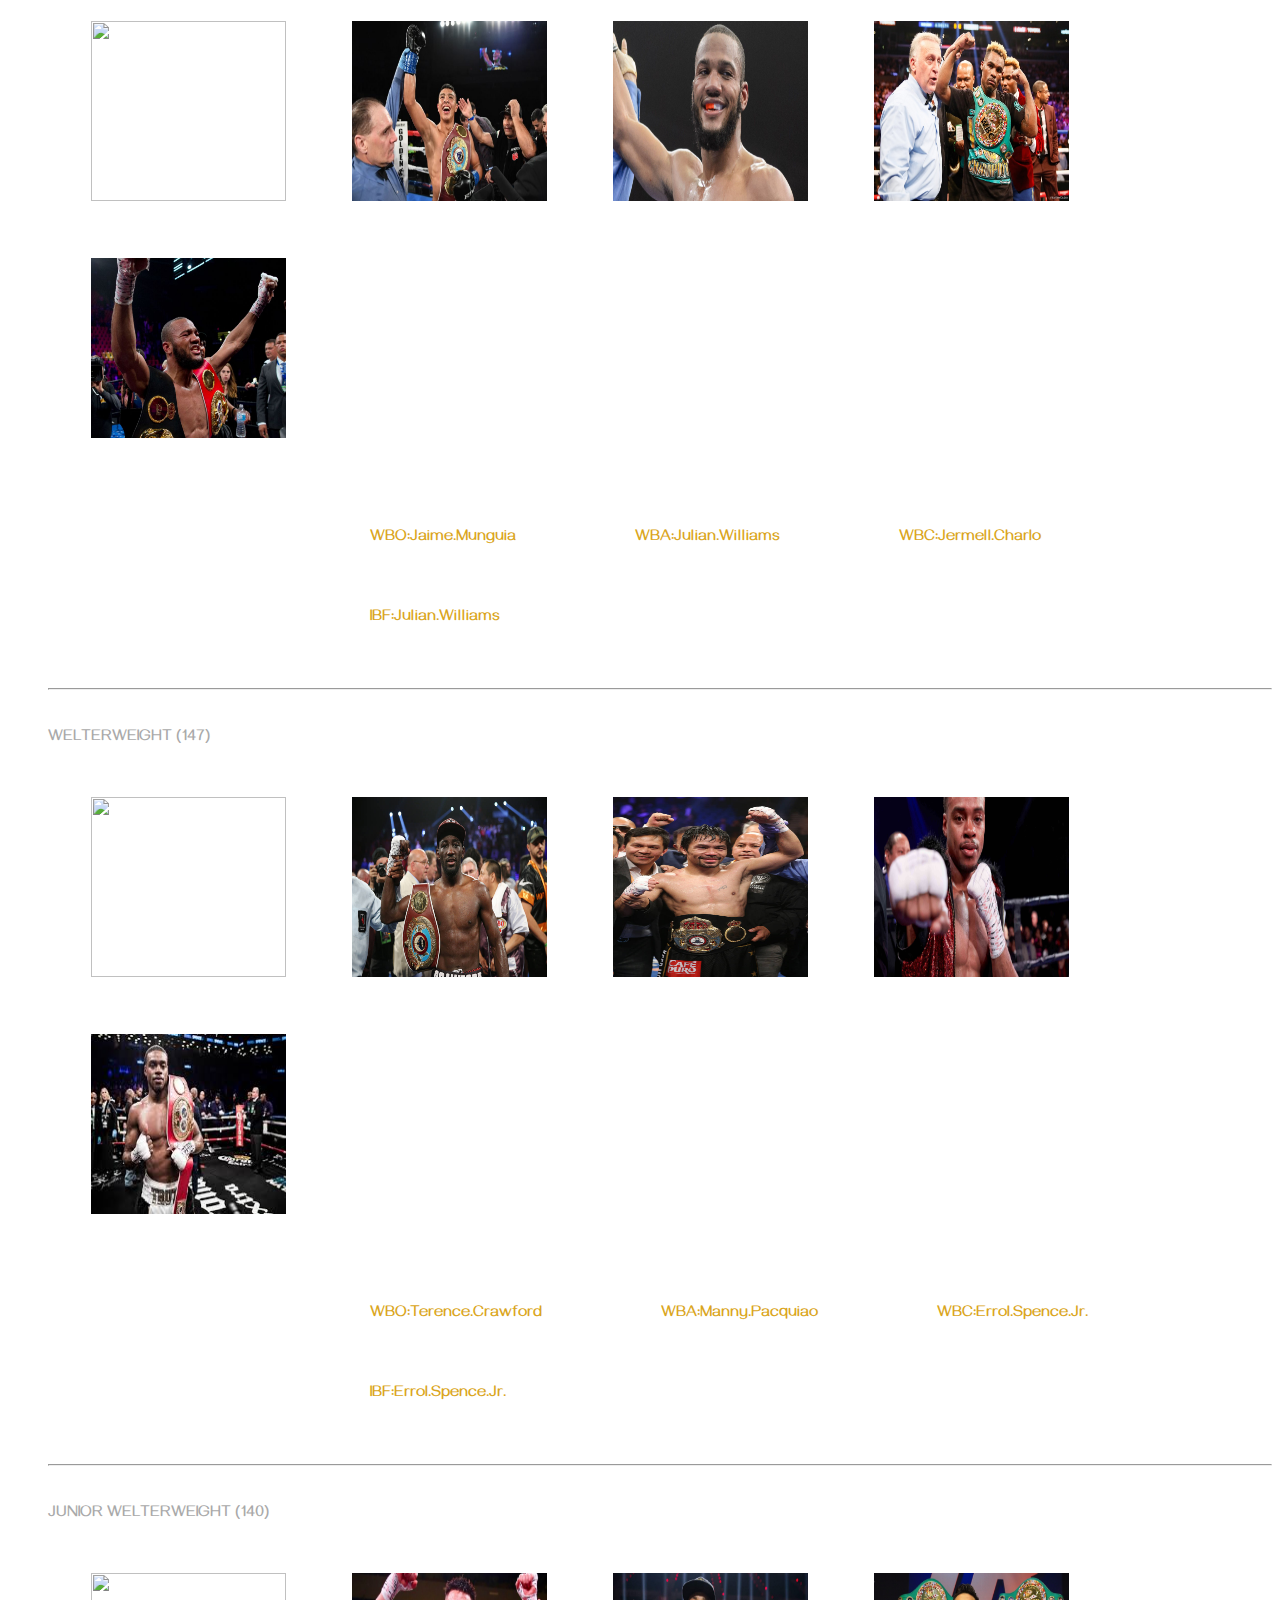
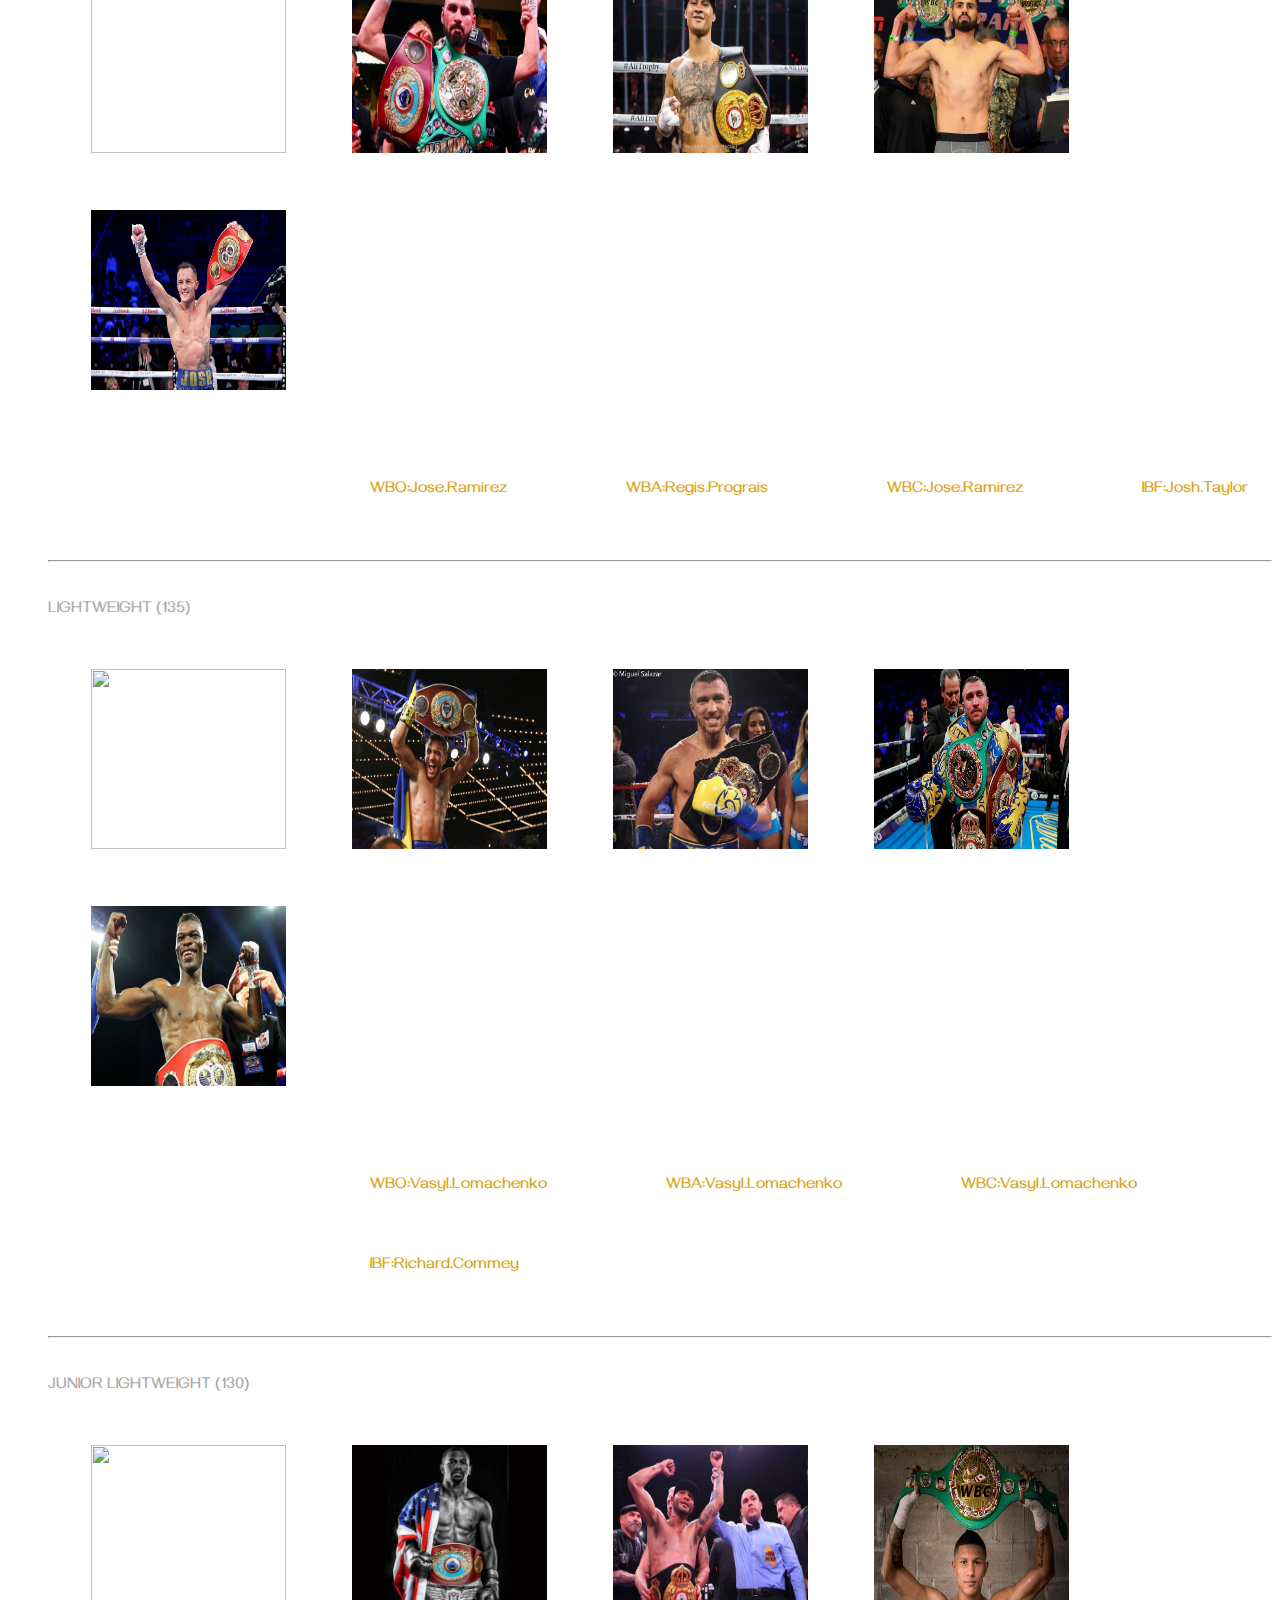
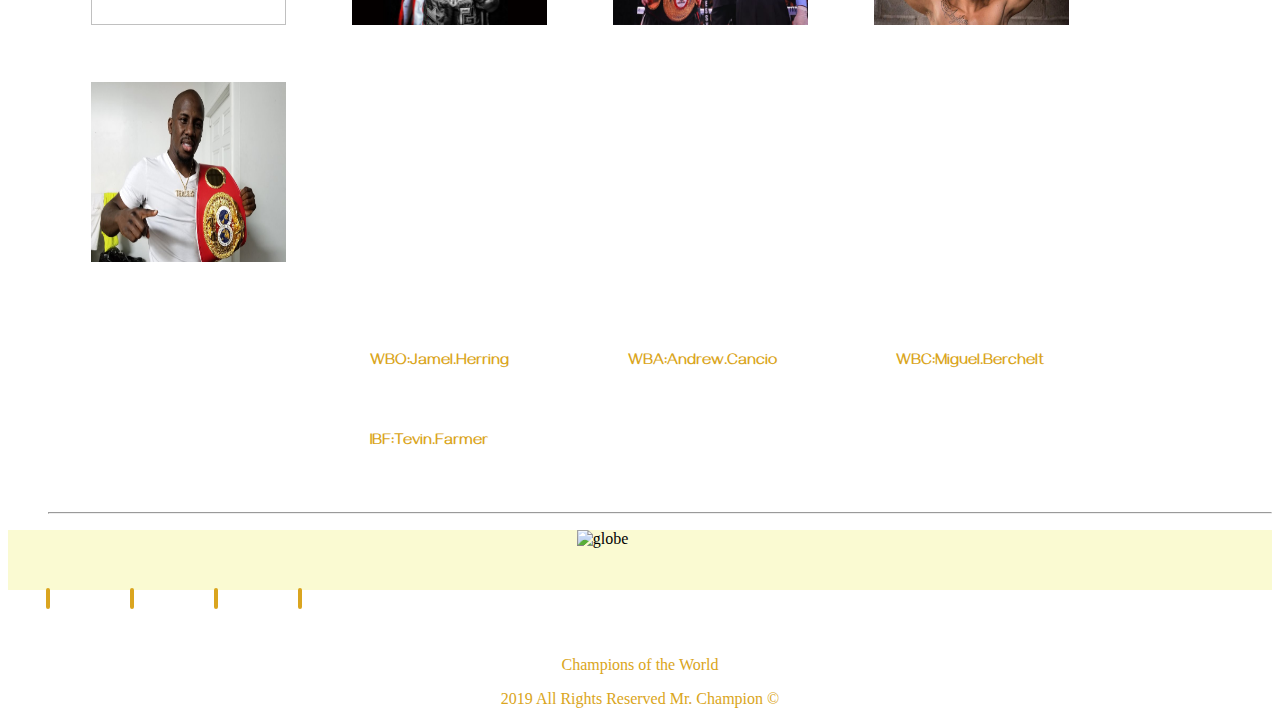
==== commit d3d36b5d: "v4" ====
--- a/index.html
+++ b/index.html
@@ -76,7 +76,7 @@
                 <div>
                     <li> HEAVYWEIGHT (UNLIMITED)</li>
                     <img class="HW"  src="" alt="">
-                    <img class="HW" src="/img/AndyWBO-HW.jpg" alt="">
+                    <img class="HW" src=".../img/AndyWBO-HW.jpg" alt="">
                     <img class="HW" src="/img/AndyWBA-HW.jpg" alt="">
                     <img class="HW" src="/img/DeontayWBC-HW.jpg" alt="">
                     <img class="HW" src="/img/AndyIBF-HW.jpg" alt="">
@@ -109,7 +109,7 @@
                 
                         <li>LIGHT HEAVYWEIGHT (175)</li>
                         <img class="LH" src="" alt="">
-                        <img class="LH" src="/img/WBO-LH-Sergey Kovalev .jpg" alt="">
+                        <img class="LH" src="/img/WBO-LH-Sergey Kovalev 2.jpg" alt="">
                         <img class="LH" src="/img/WBA-LH-Dmitry Bivol.jpg" alt="">
                         <img class="LH" src="img/WBC-LH-Oleksandr Gvozdyk 2.jpg" alt="">
                         <img class="LH" src="/img/IBF-LH-Artur Beterbiev.jpg" alt="">
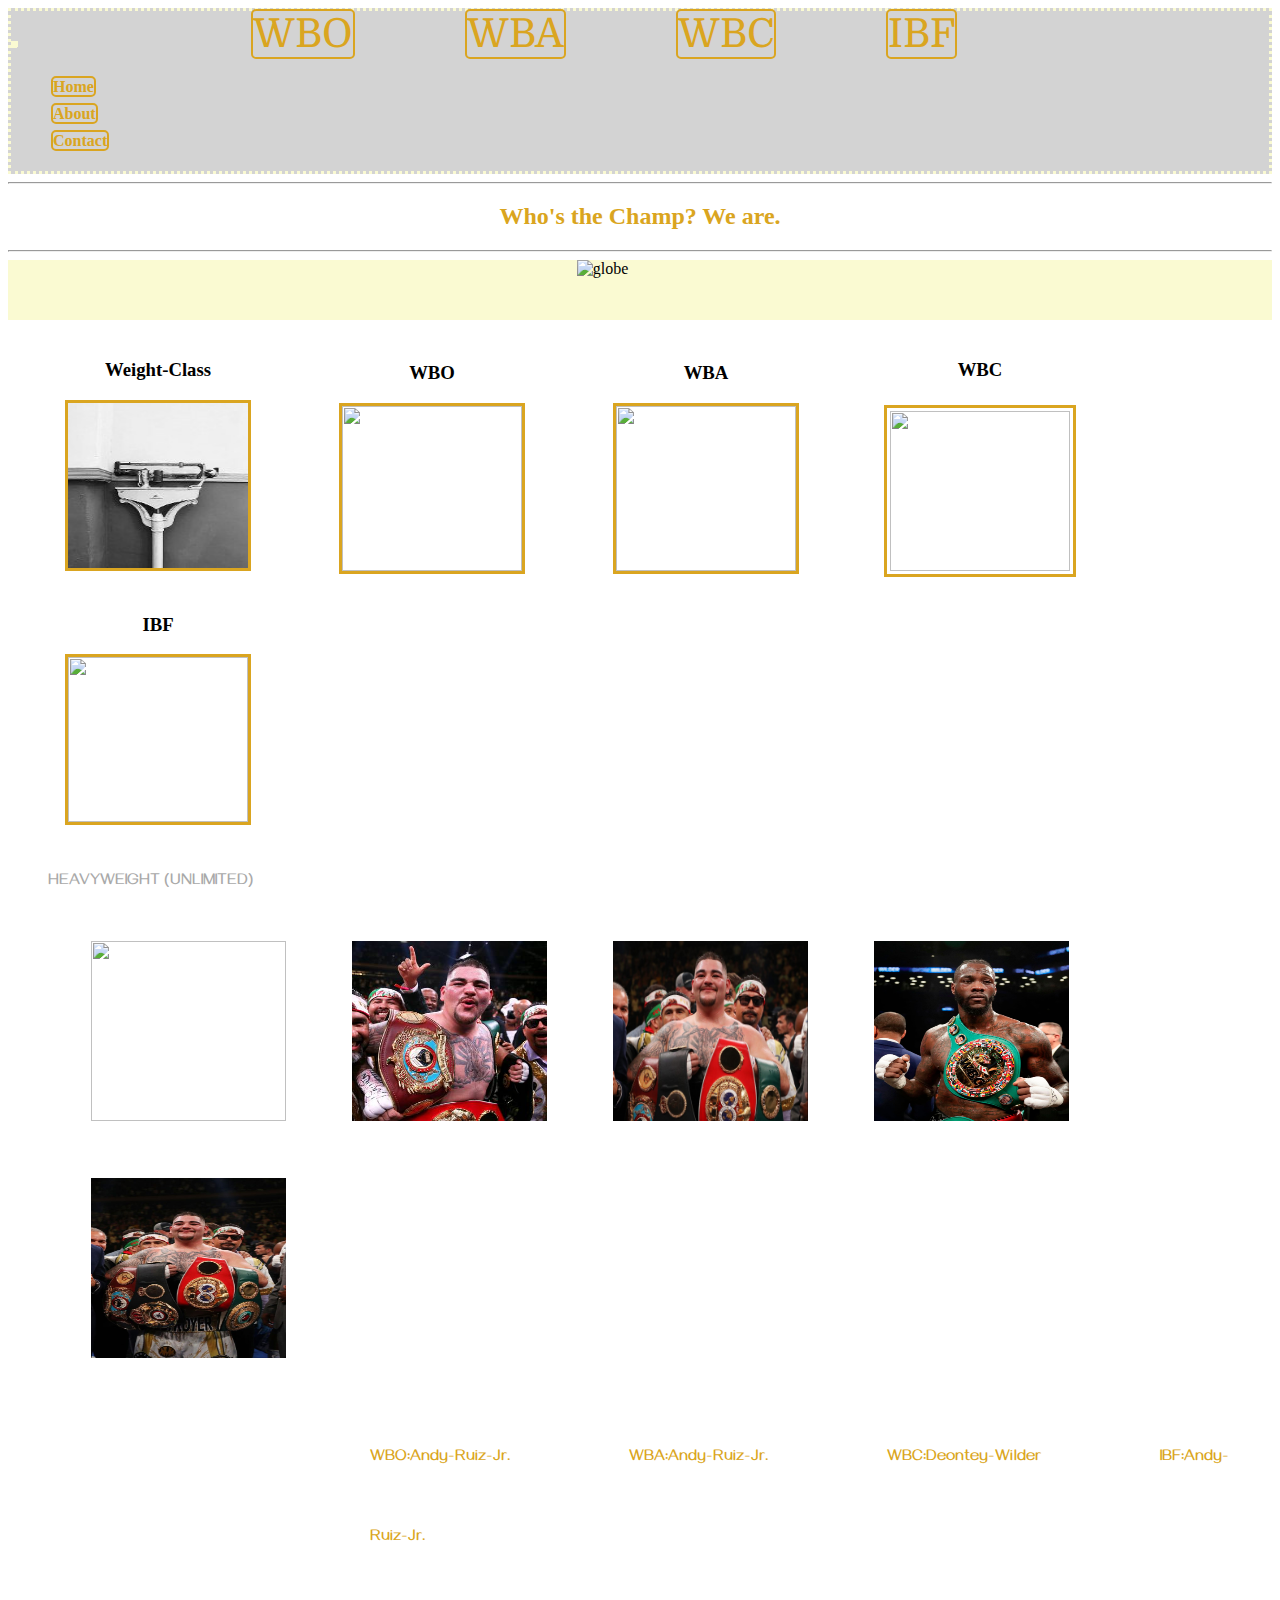
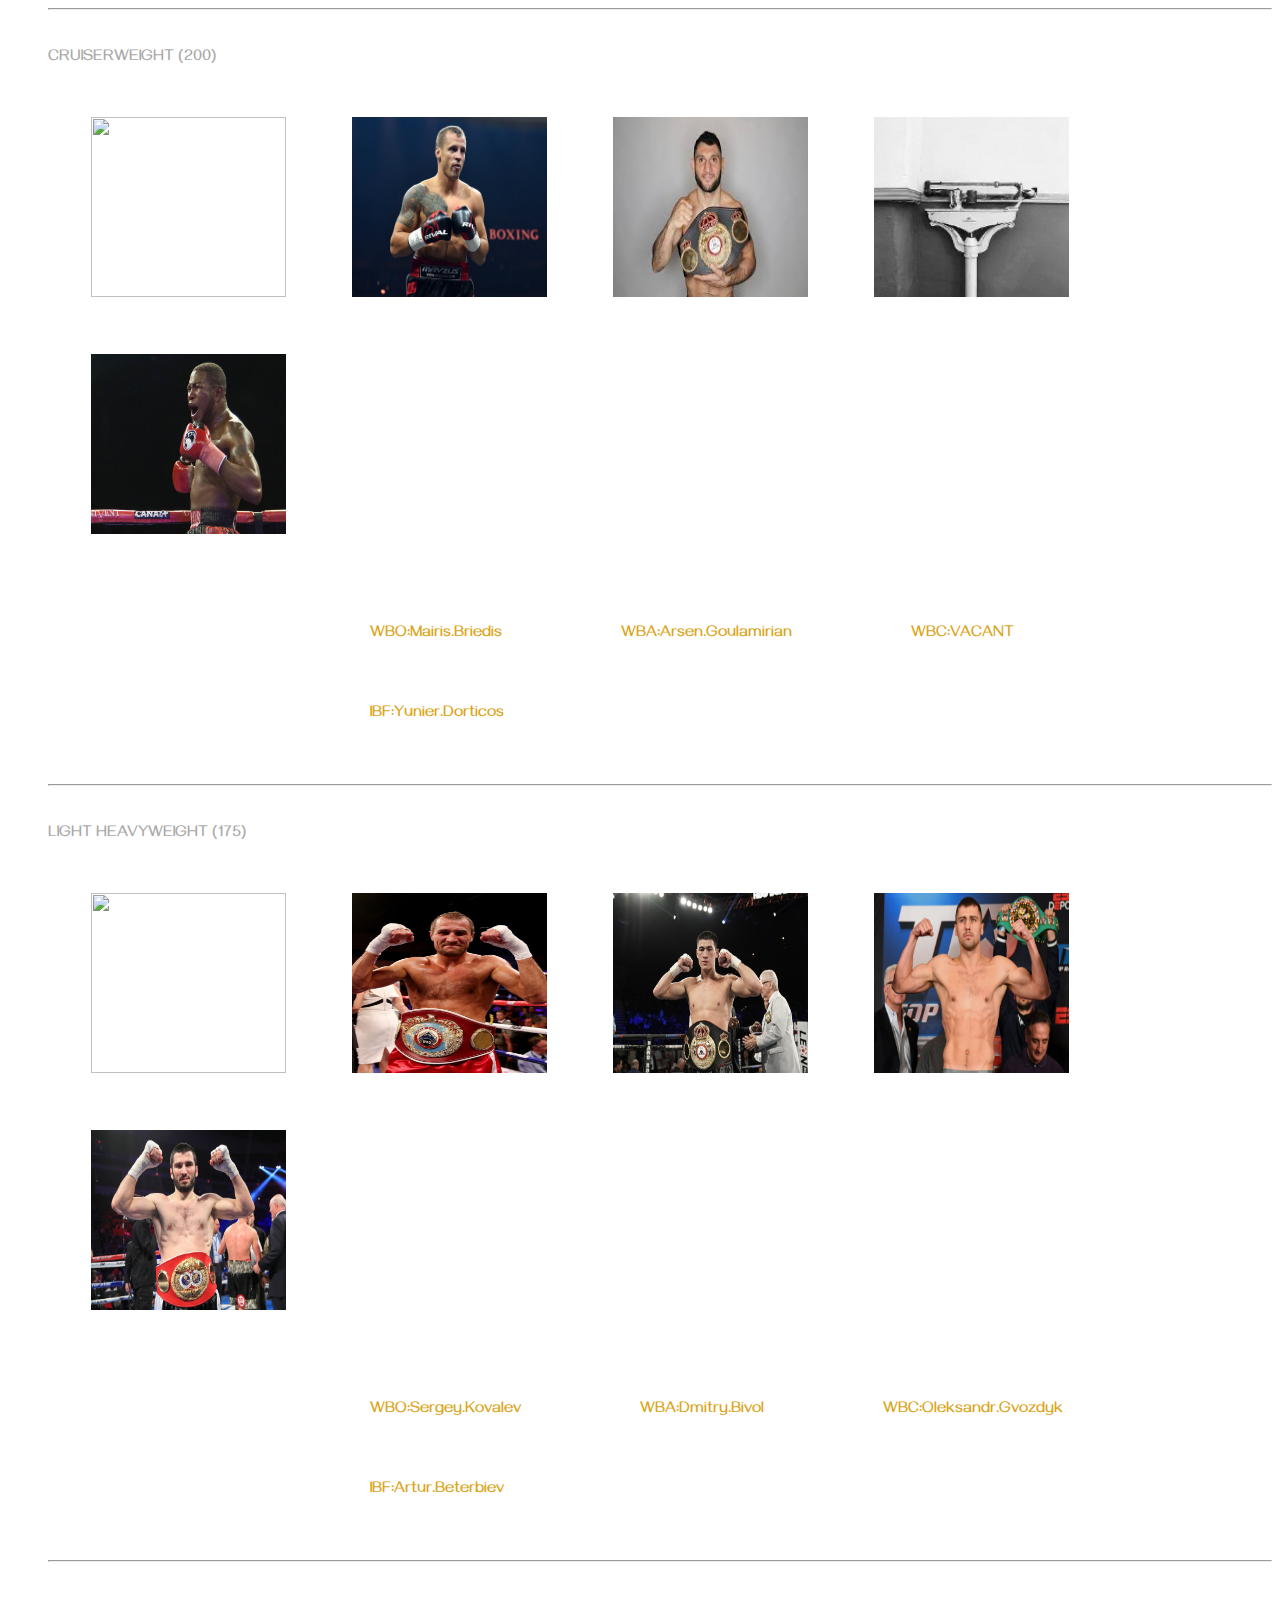
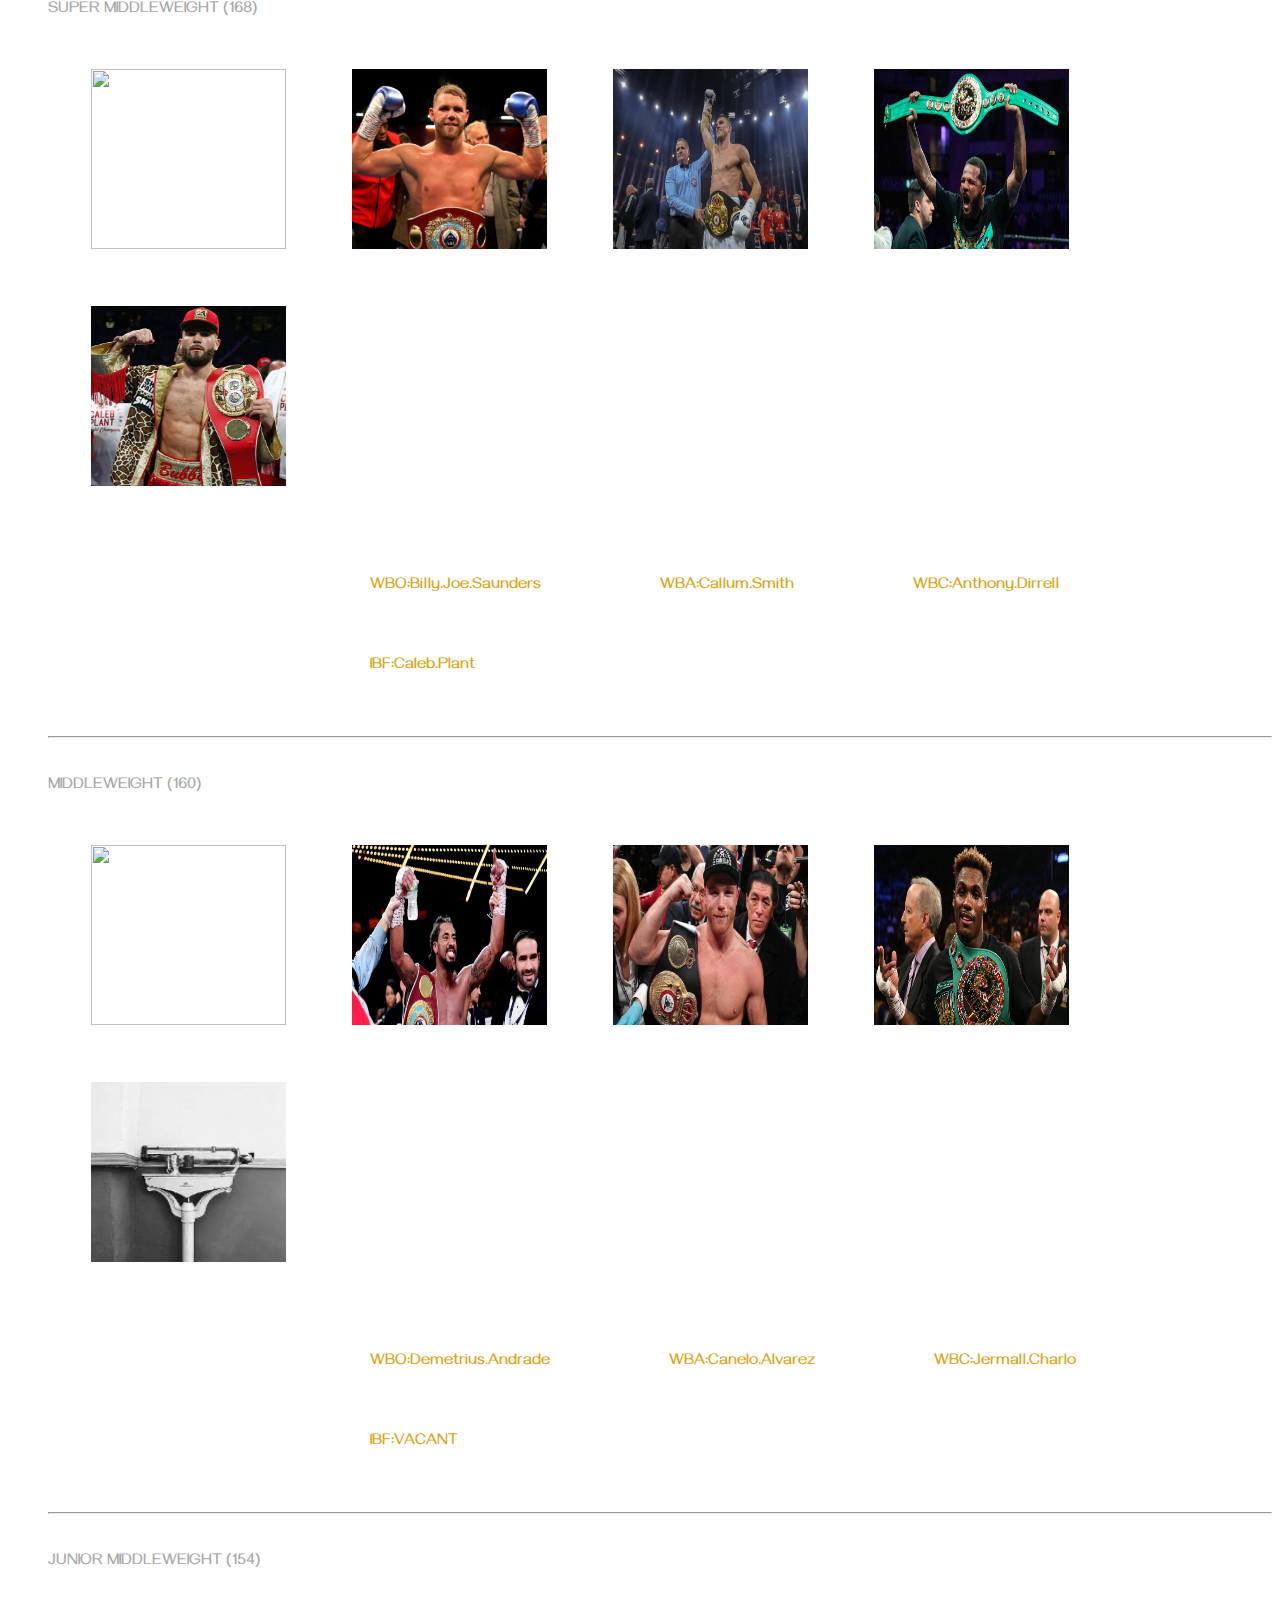
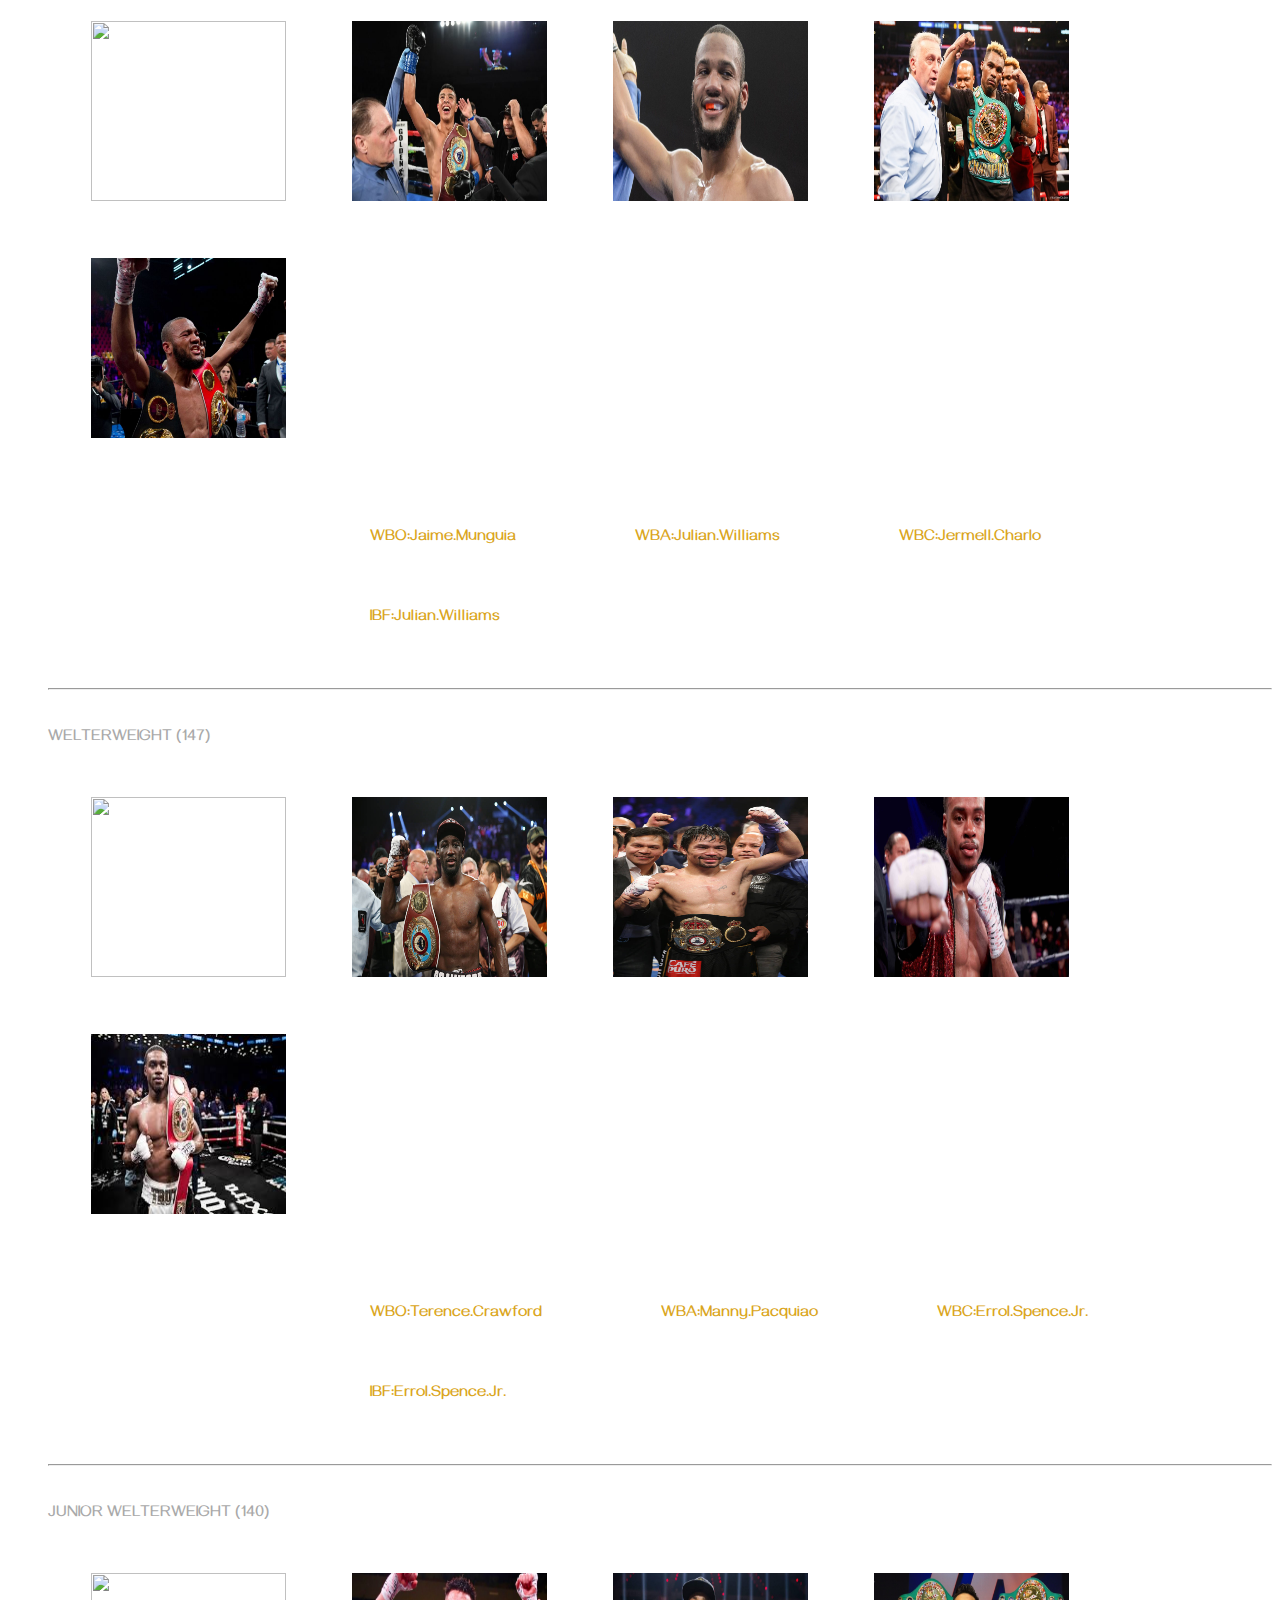
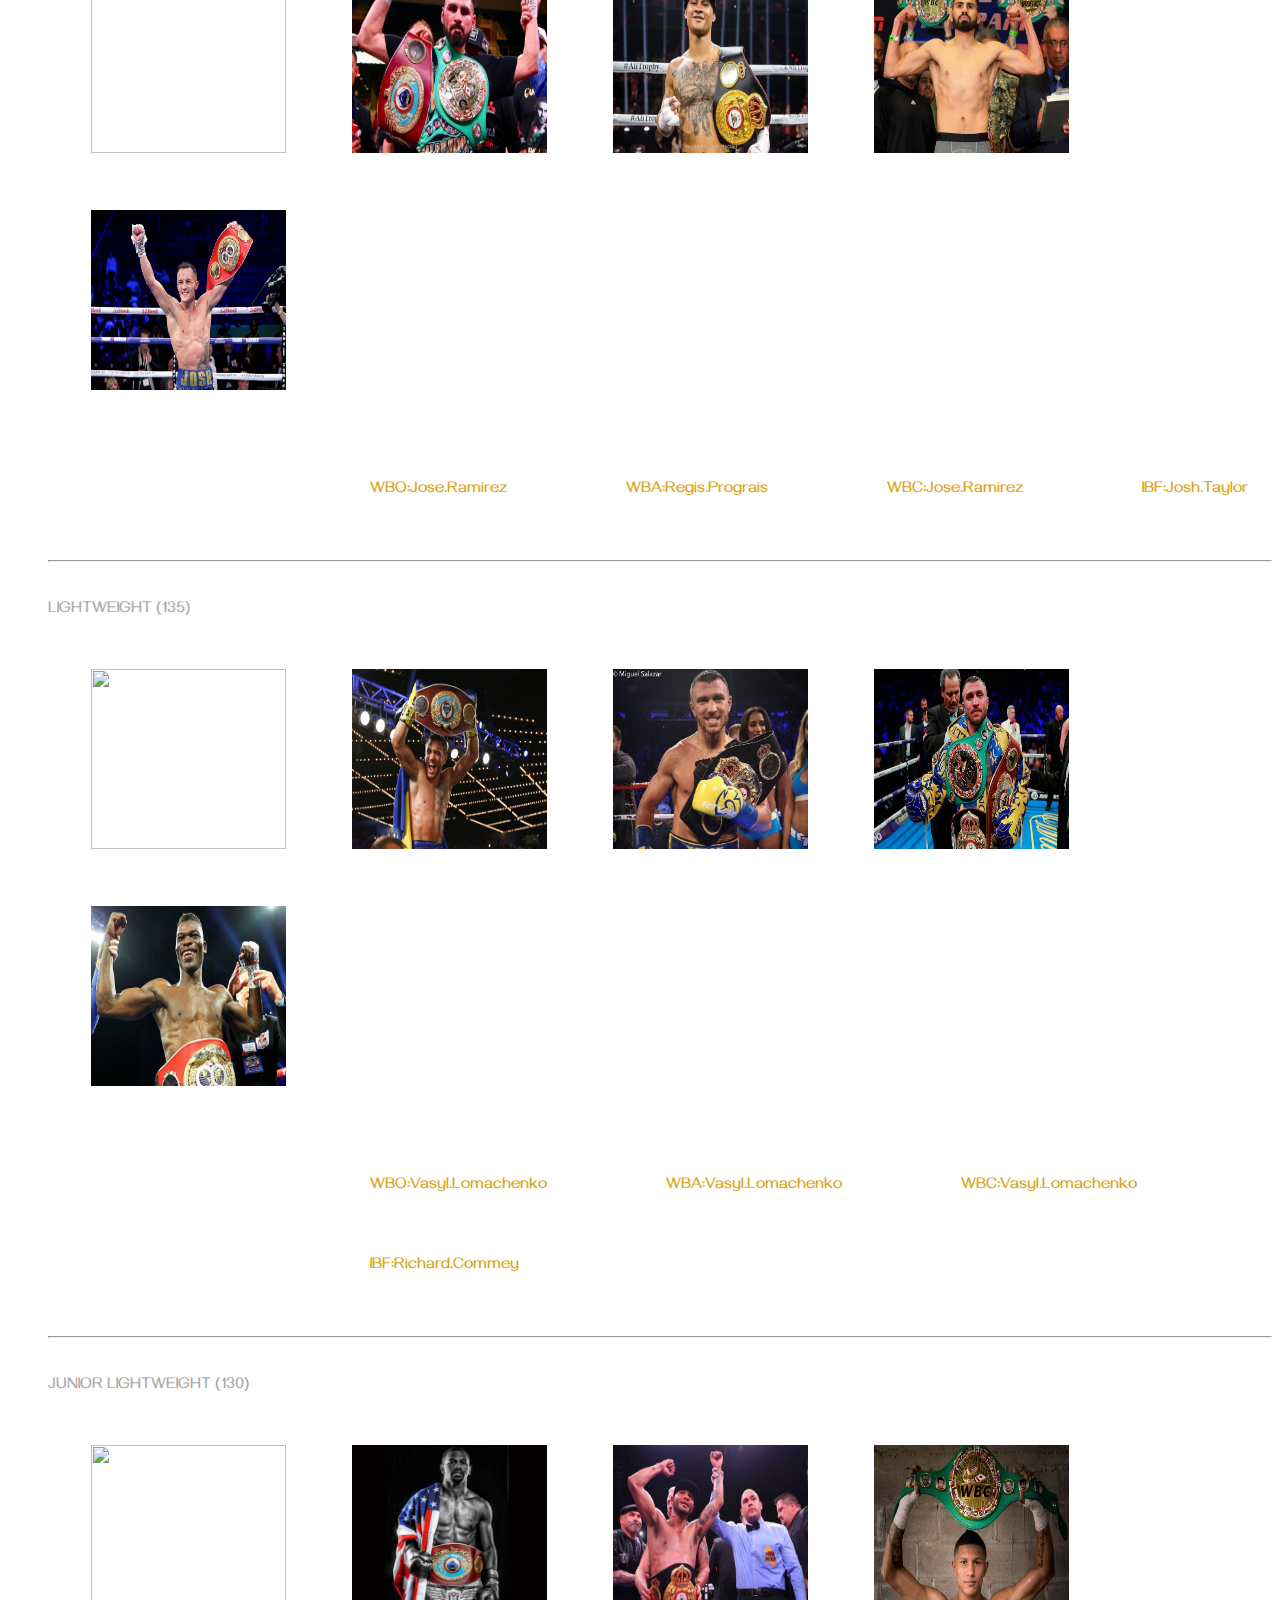
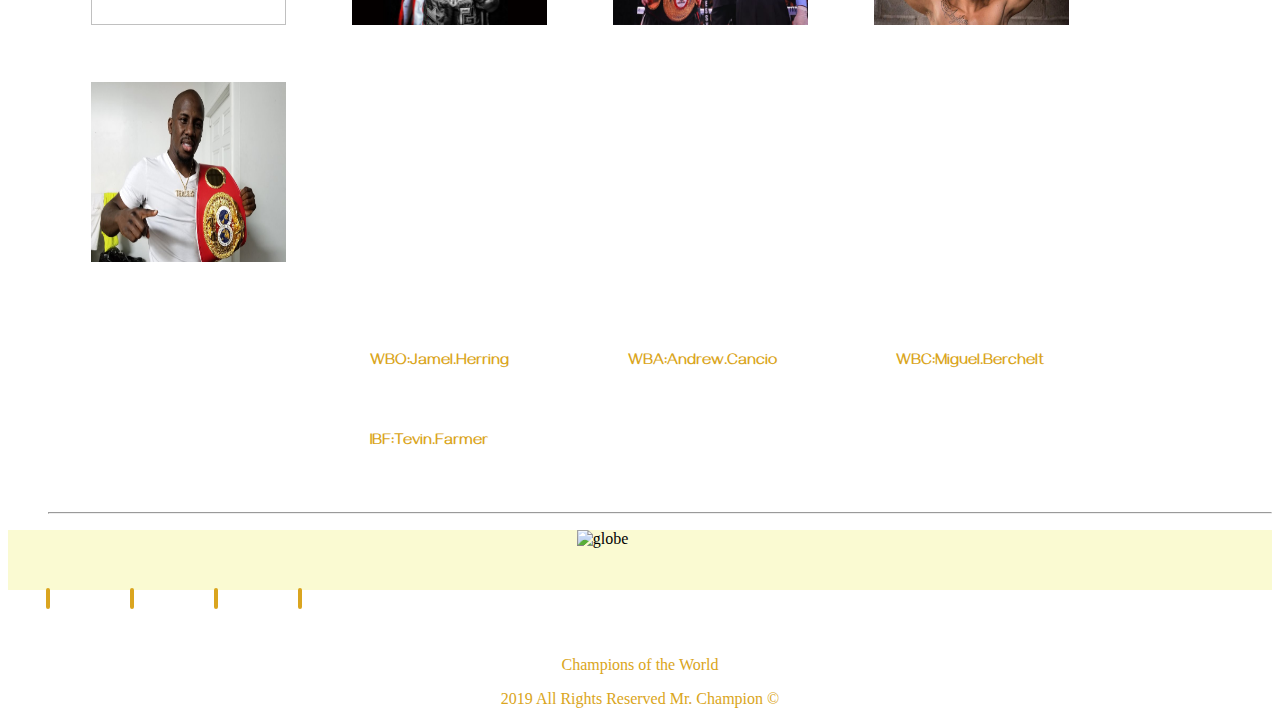
==== commit a2e8c9b0: ".." ====
--- a/index.html
+++ b/index.html
@@ -76,7 +76,7 @@
                 <div>
                     <li> HEAVYWEIGHT (UNLIMITED)</li>
                     <img class="HW"  src="" alt="">
-                    <img class="HW" src=".../img/AndyWBO-HW.jpg" alt="">
+                    <img class="HW" src="../img/AndyWBO-HW.jpg" alt="">
                     <img class="HW" src="/img/AndyWBA-HW.jpg" alt="">
                     <img class="HW" src="/img/DeontayWBC-HW.jpg" alt="">
                     <img class="HW" src="/img/AndyIBF-HW.jpg" alt="">
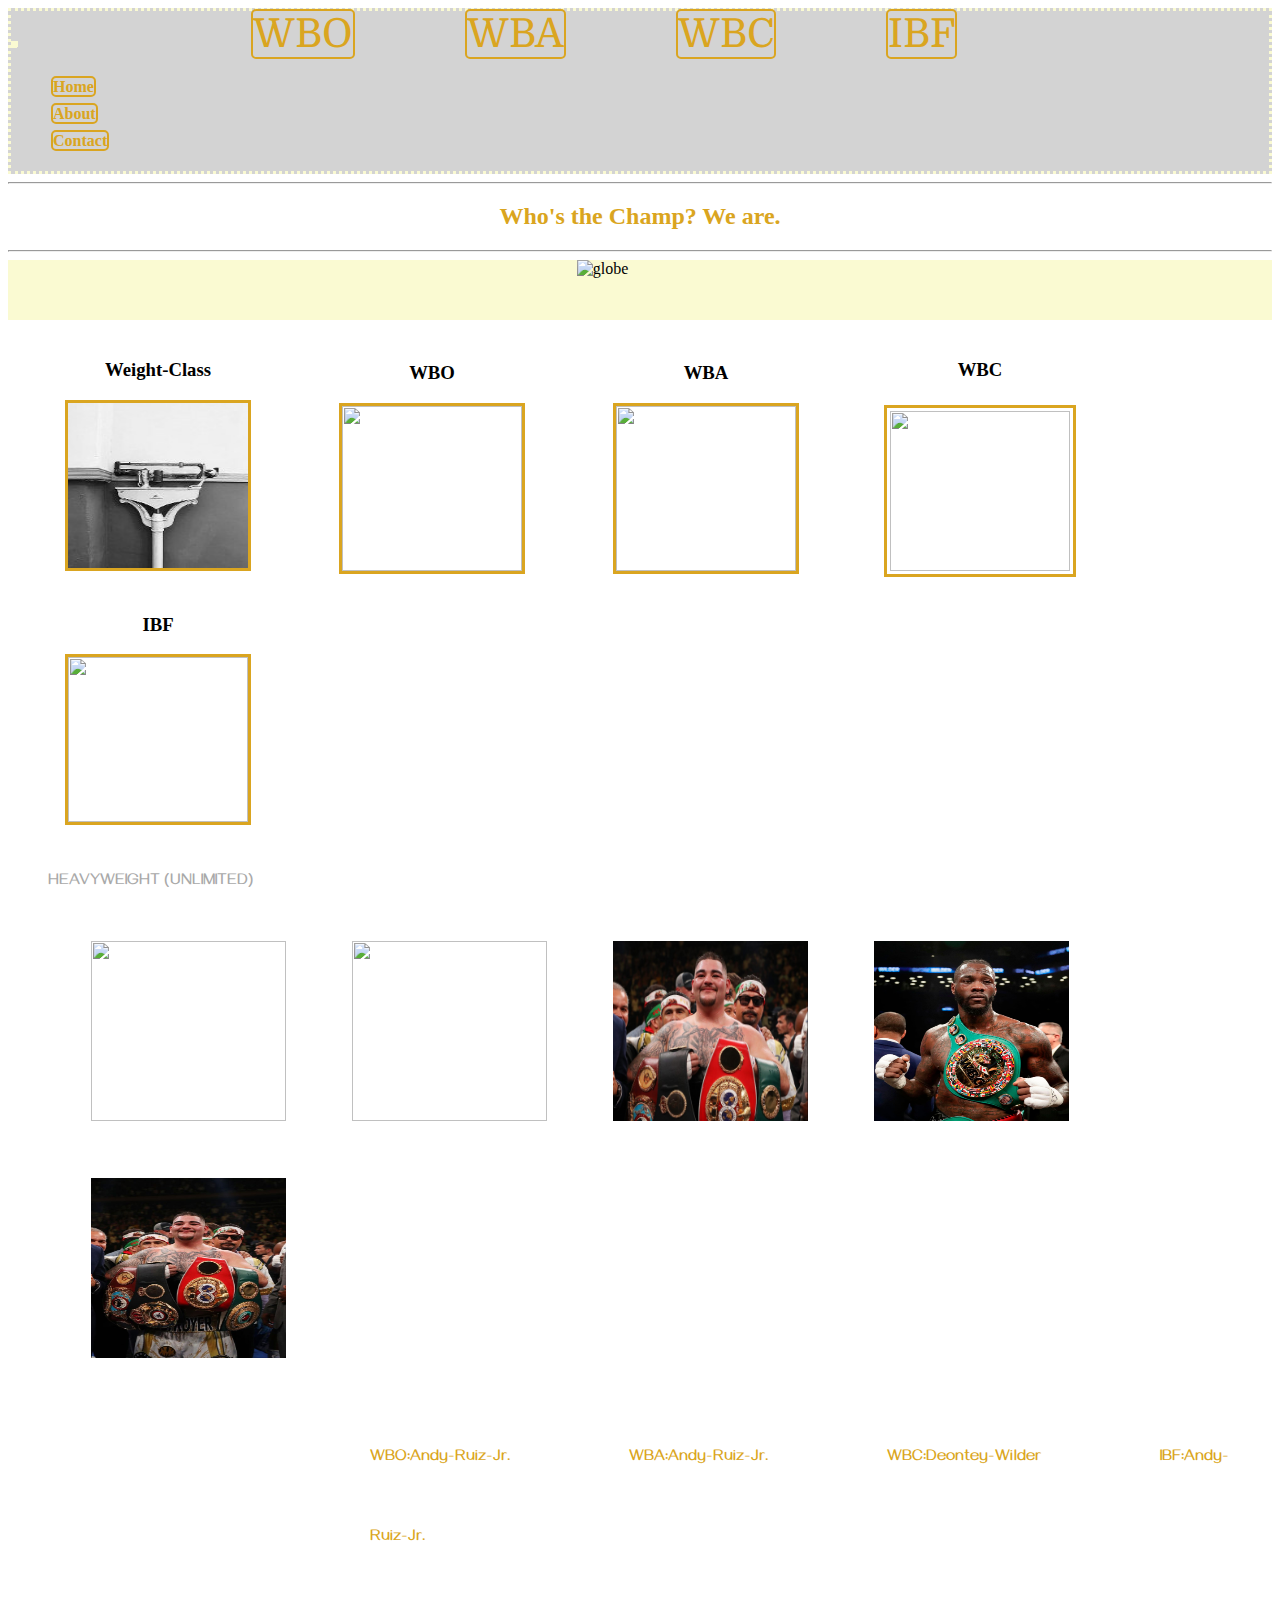
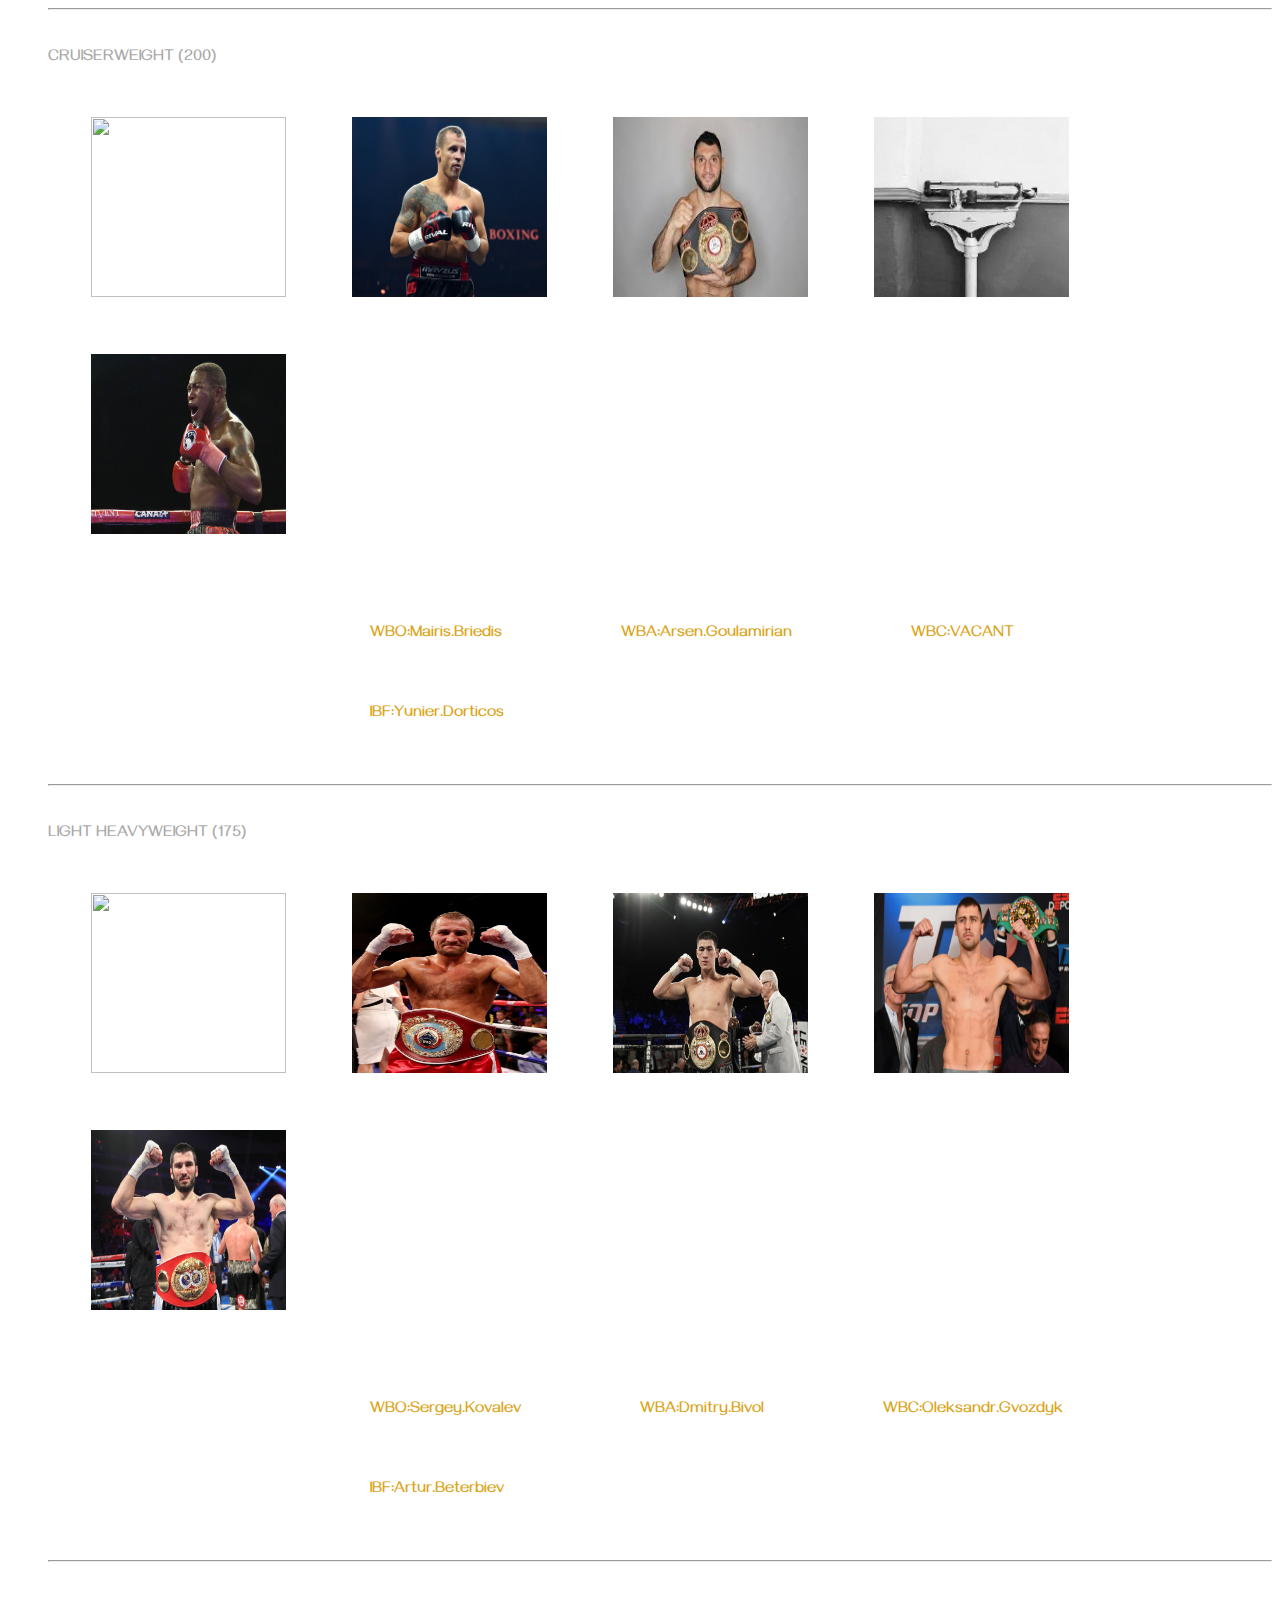
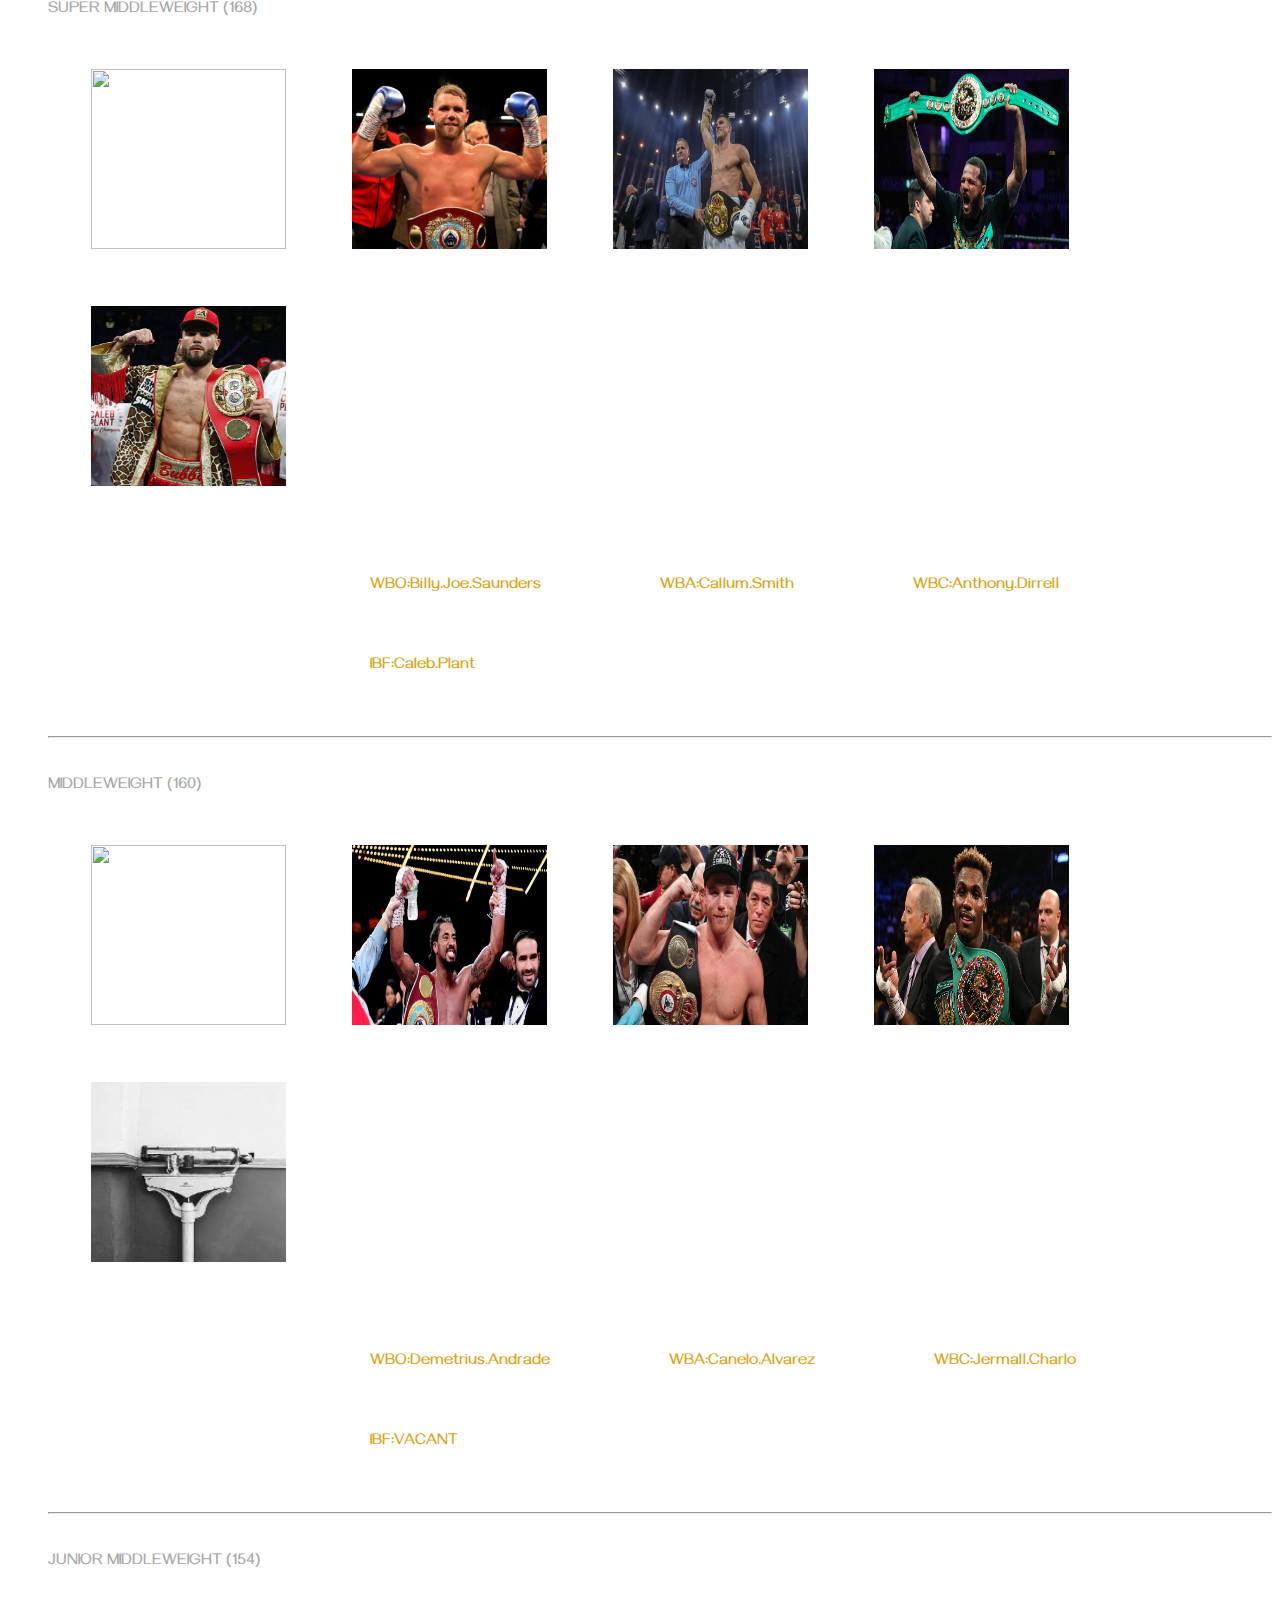
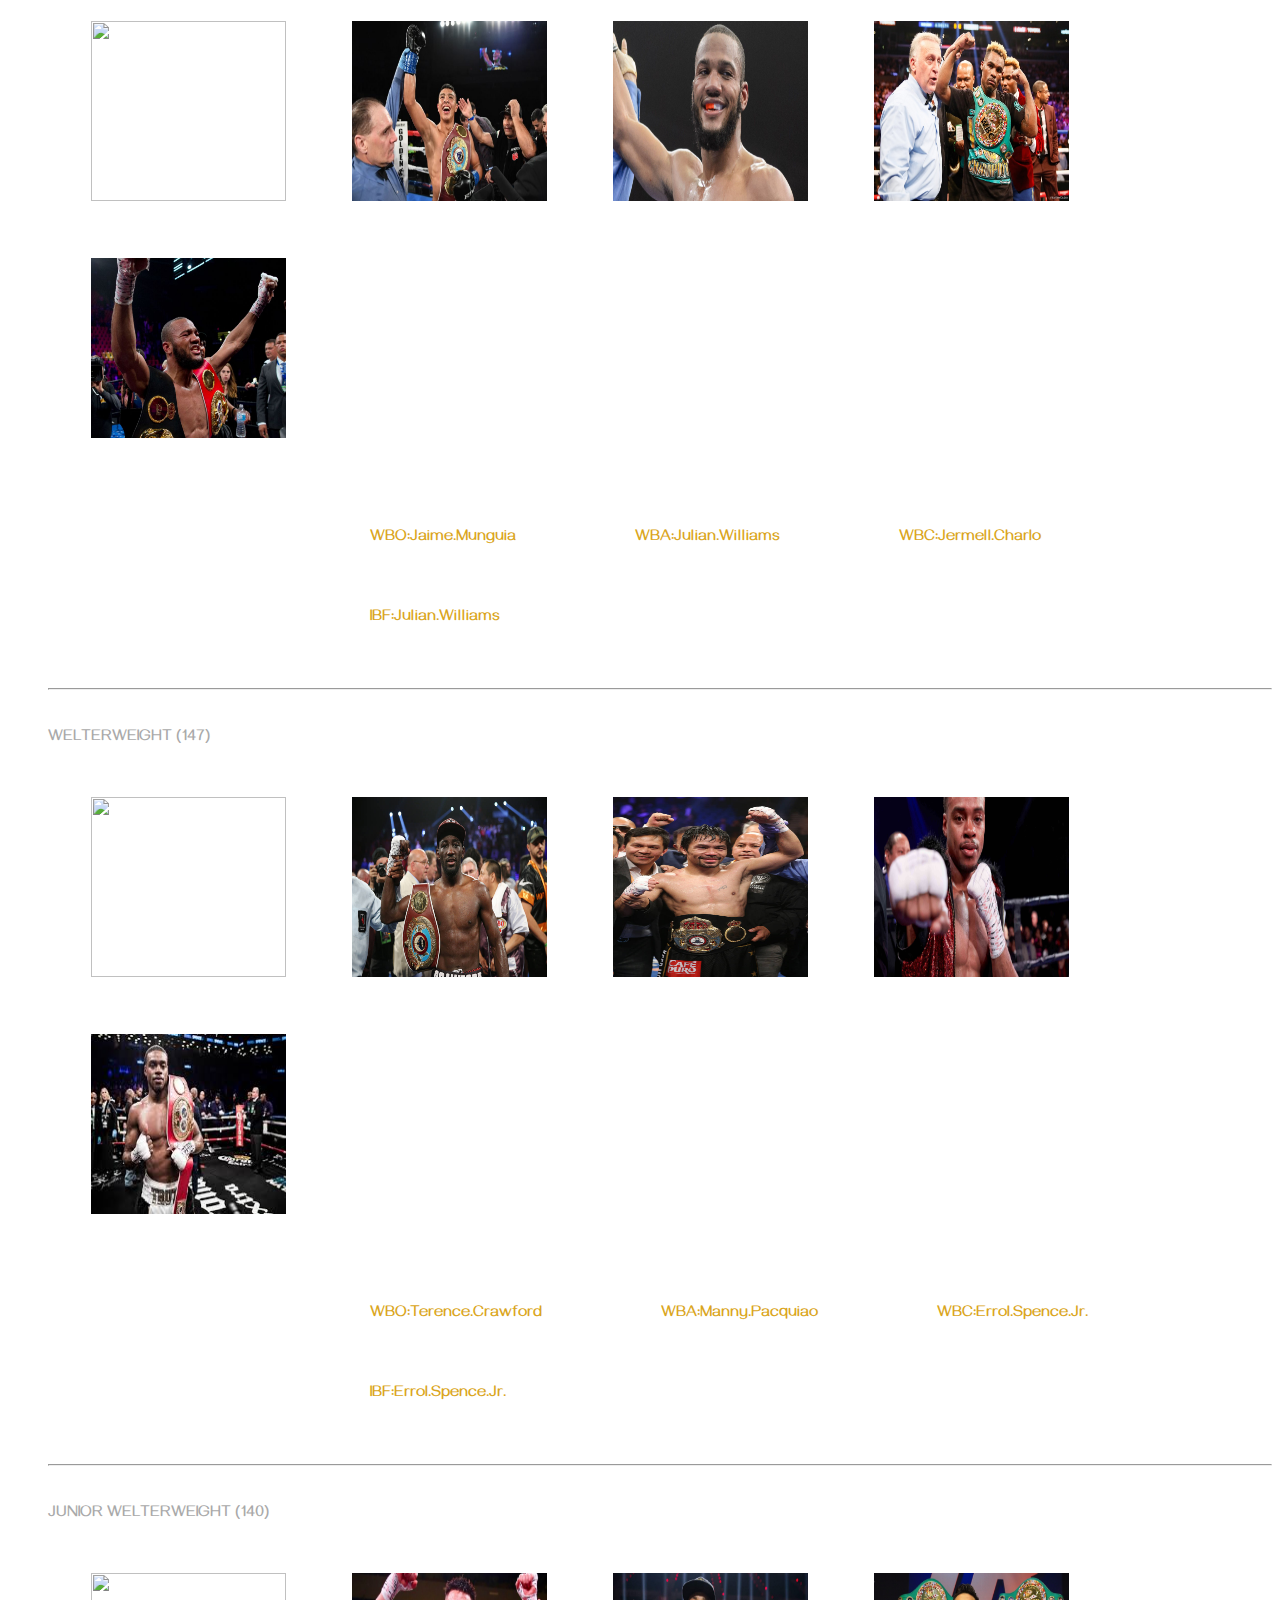
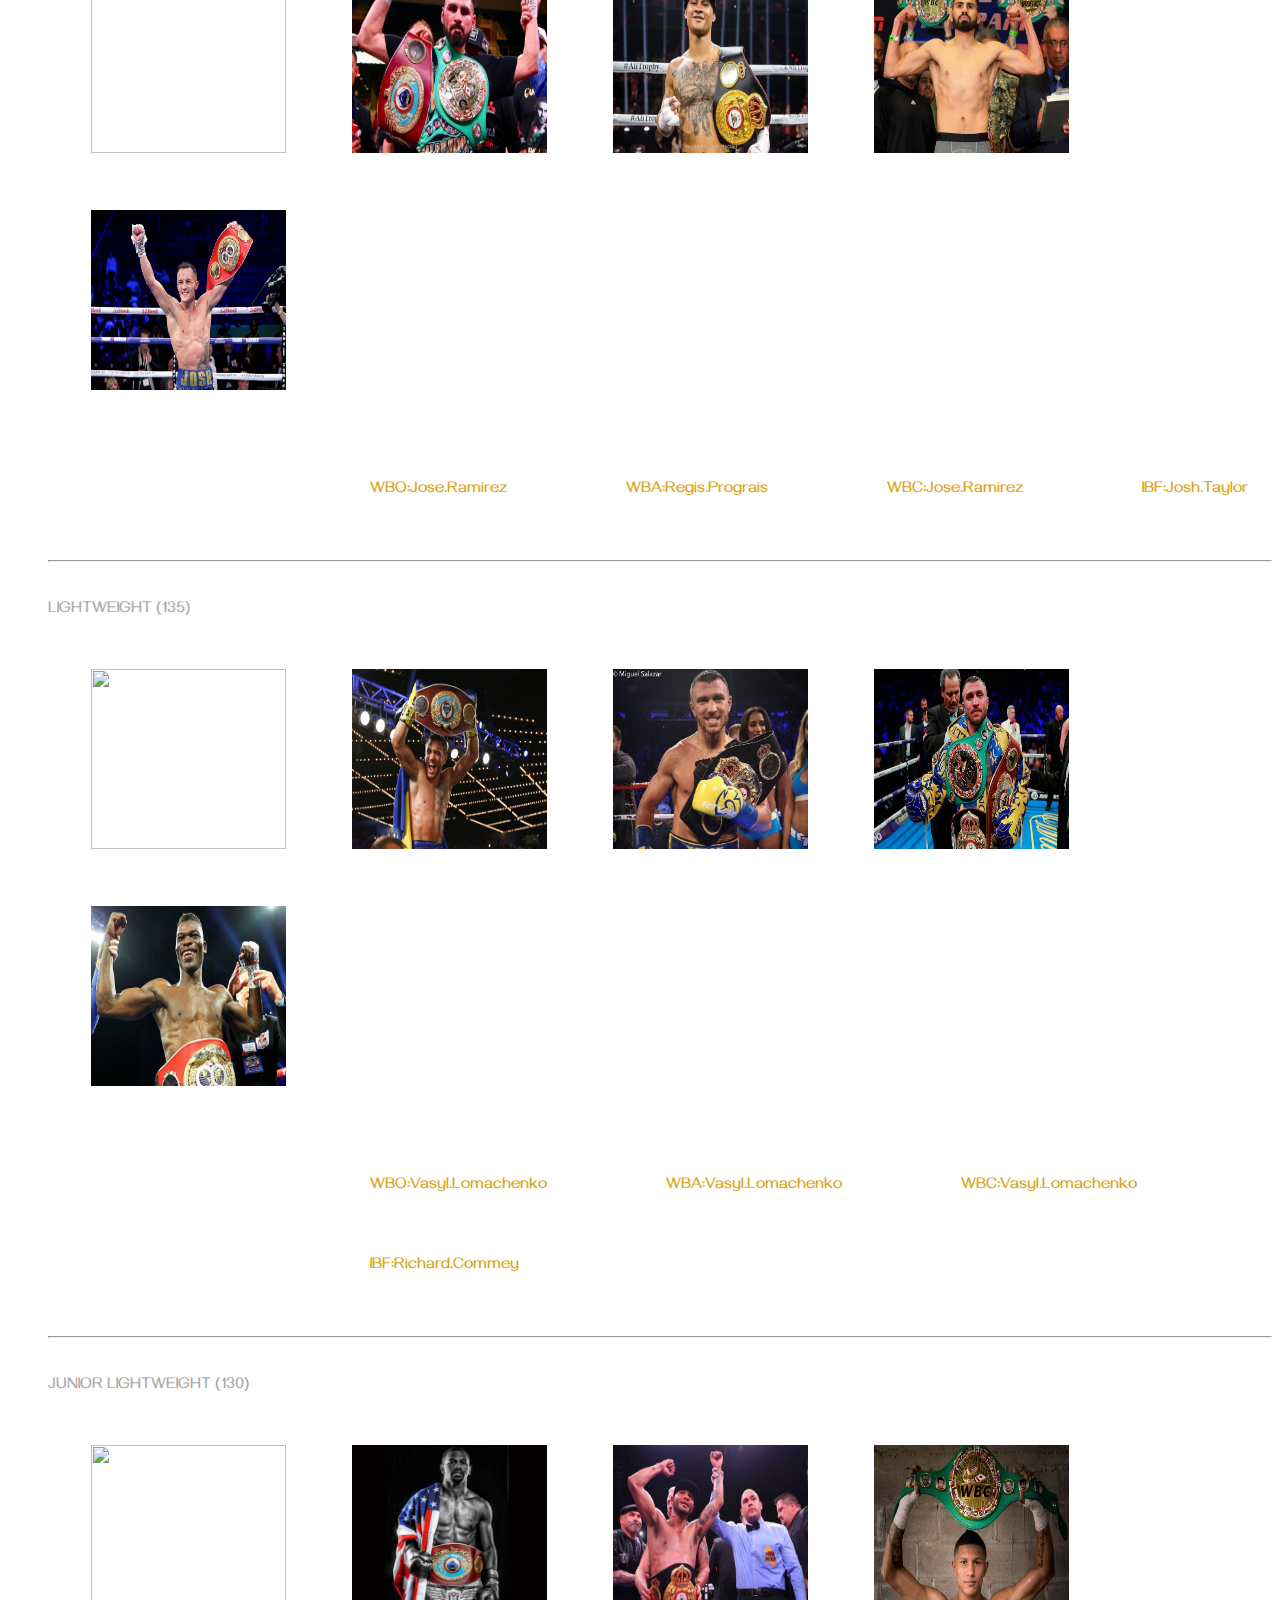
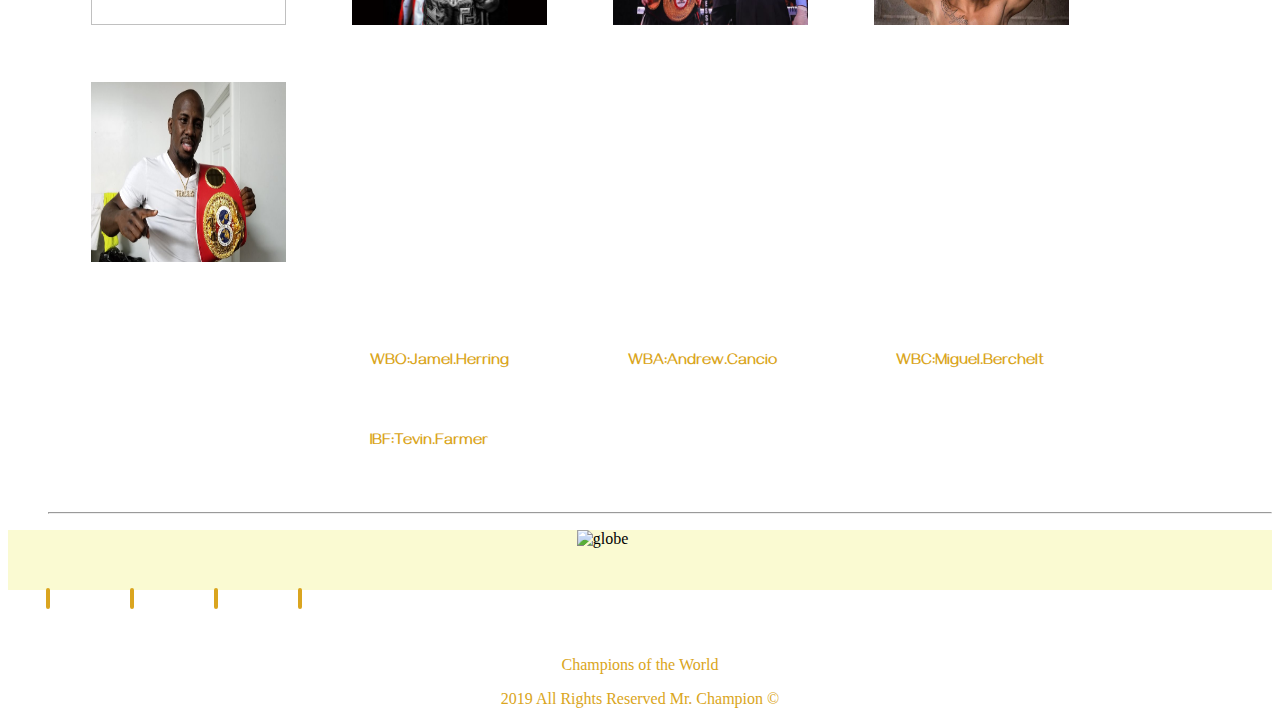
==== commit f6753f91: ".." ====
--- a/index.html
+++ b/index.html
@@ -76,7 +76,7 @@
                 <div>
                     <li> HEAVYWEIGHT (UNLIMITED)</li>
                     <img class="HW"  src="" alt="">
-                    <img class="HW" src="../img/AndyWBO-HW.jpg" alt="">
+                    <img class="HW" src=".../img/AndyWBO-HW.jpg" alt="">
                     <img class="HW" src="/img/AndyWBA-HW.jpg" alt="">
                     <img class="HW" src="/img/DeontayWBC-HW.jpg" alt="">
                     <img class="HW" src="/img/AndyIBF-HW.jpg" alt="">
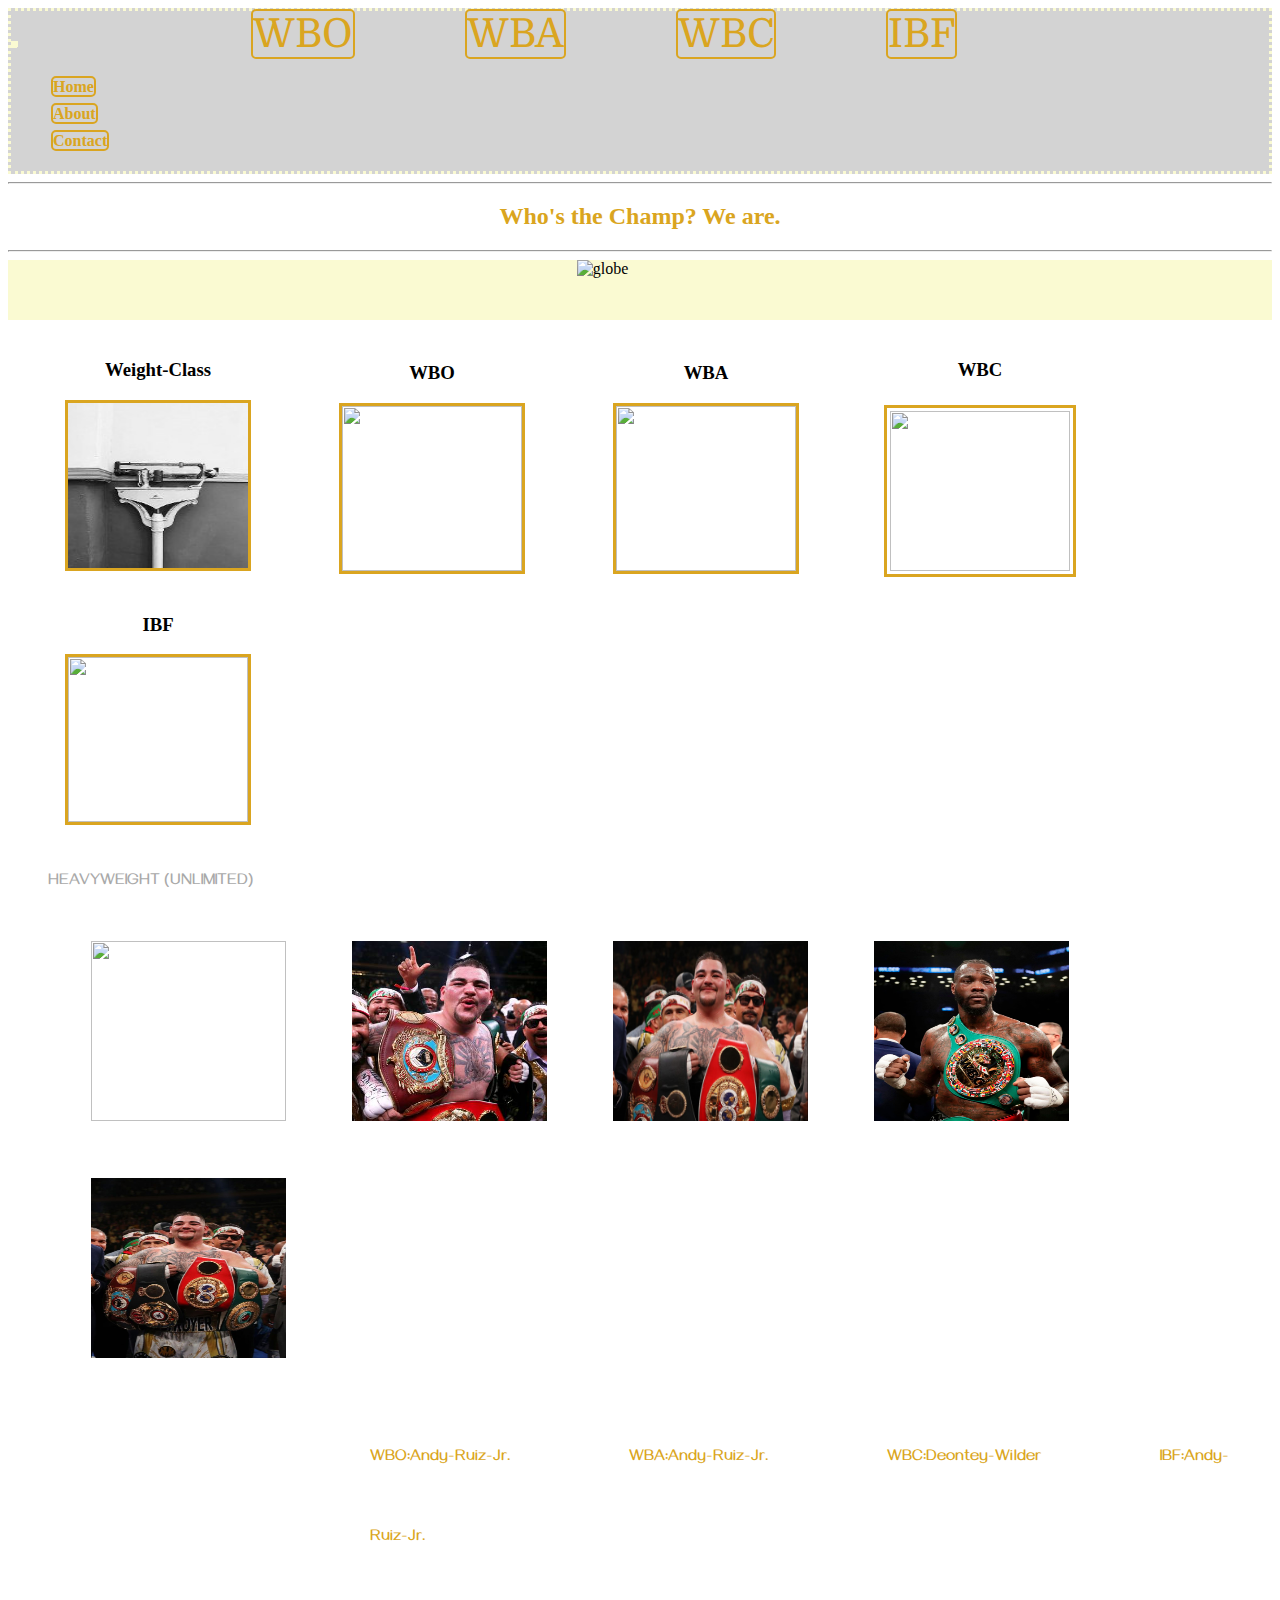
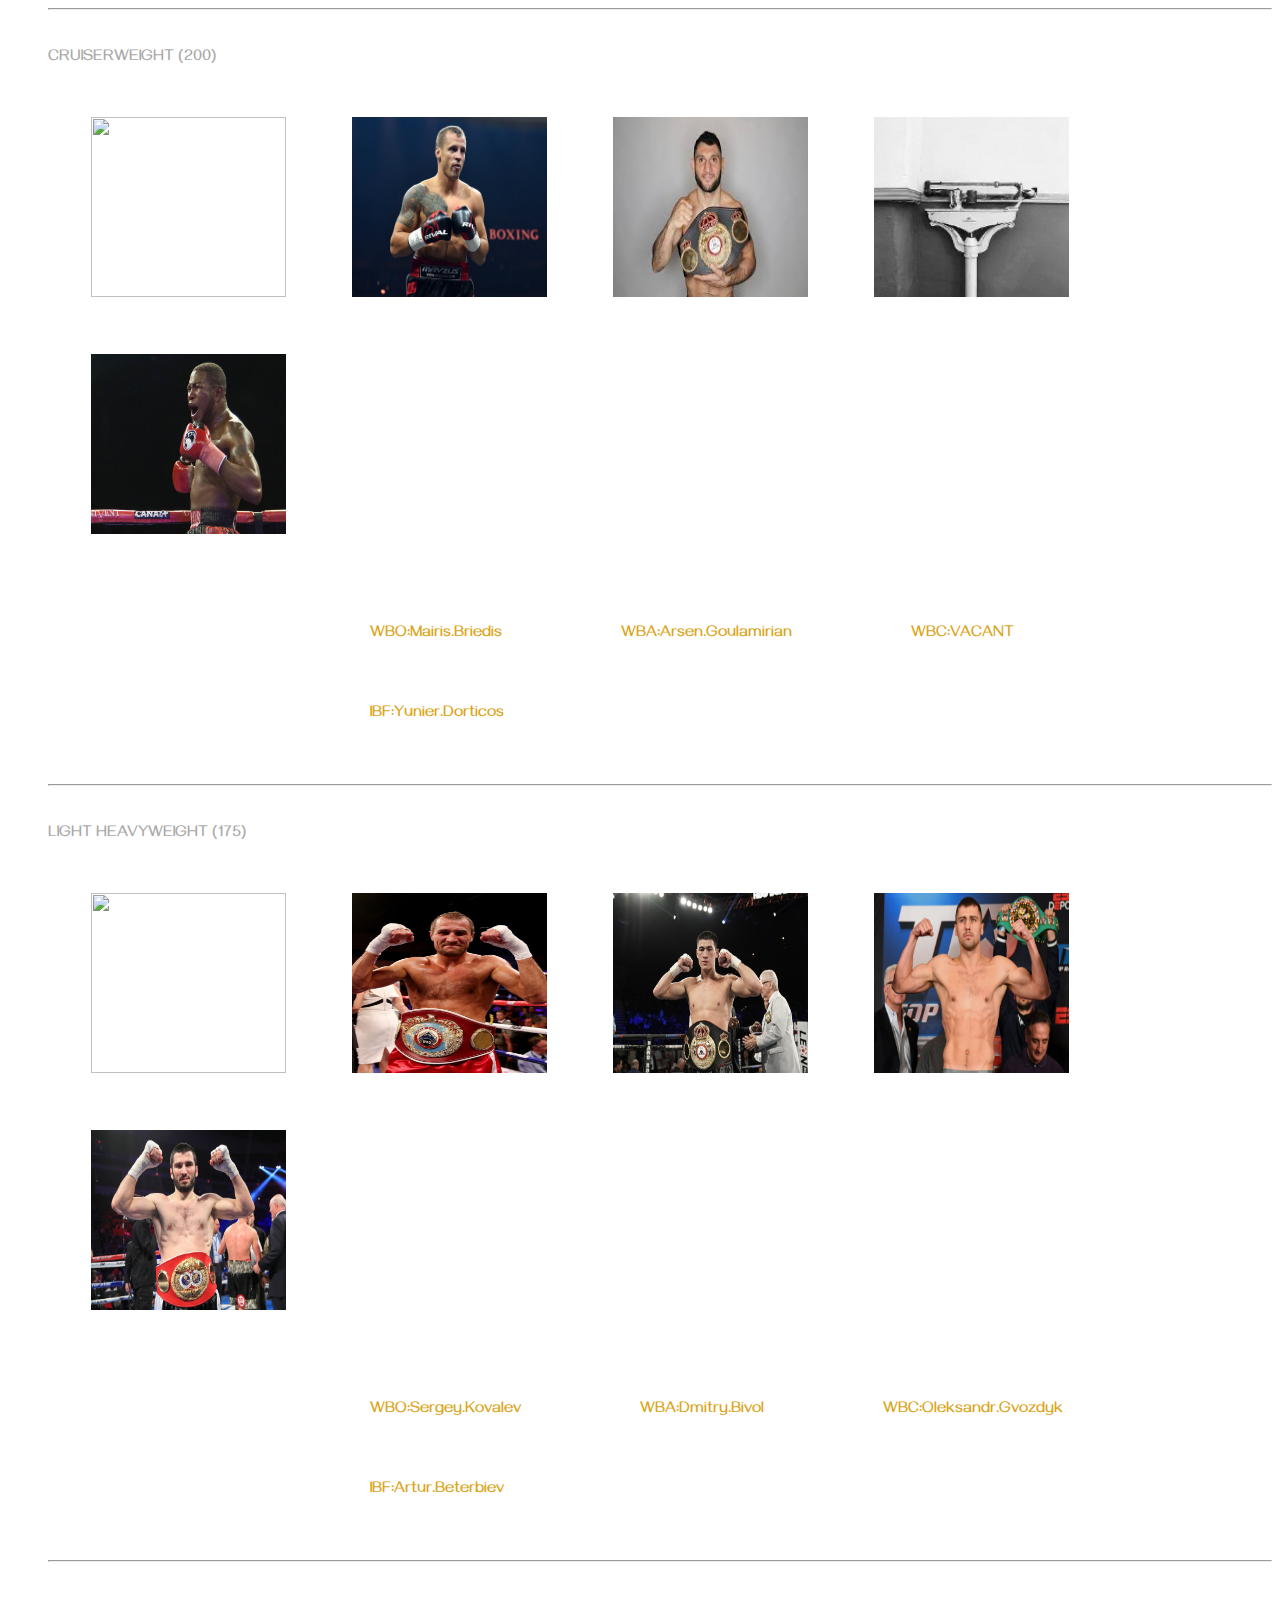
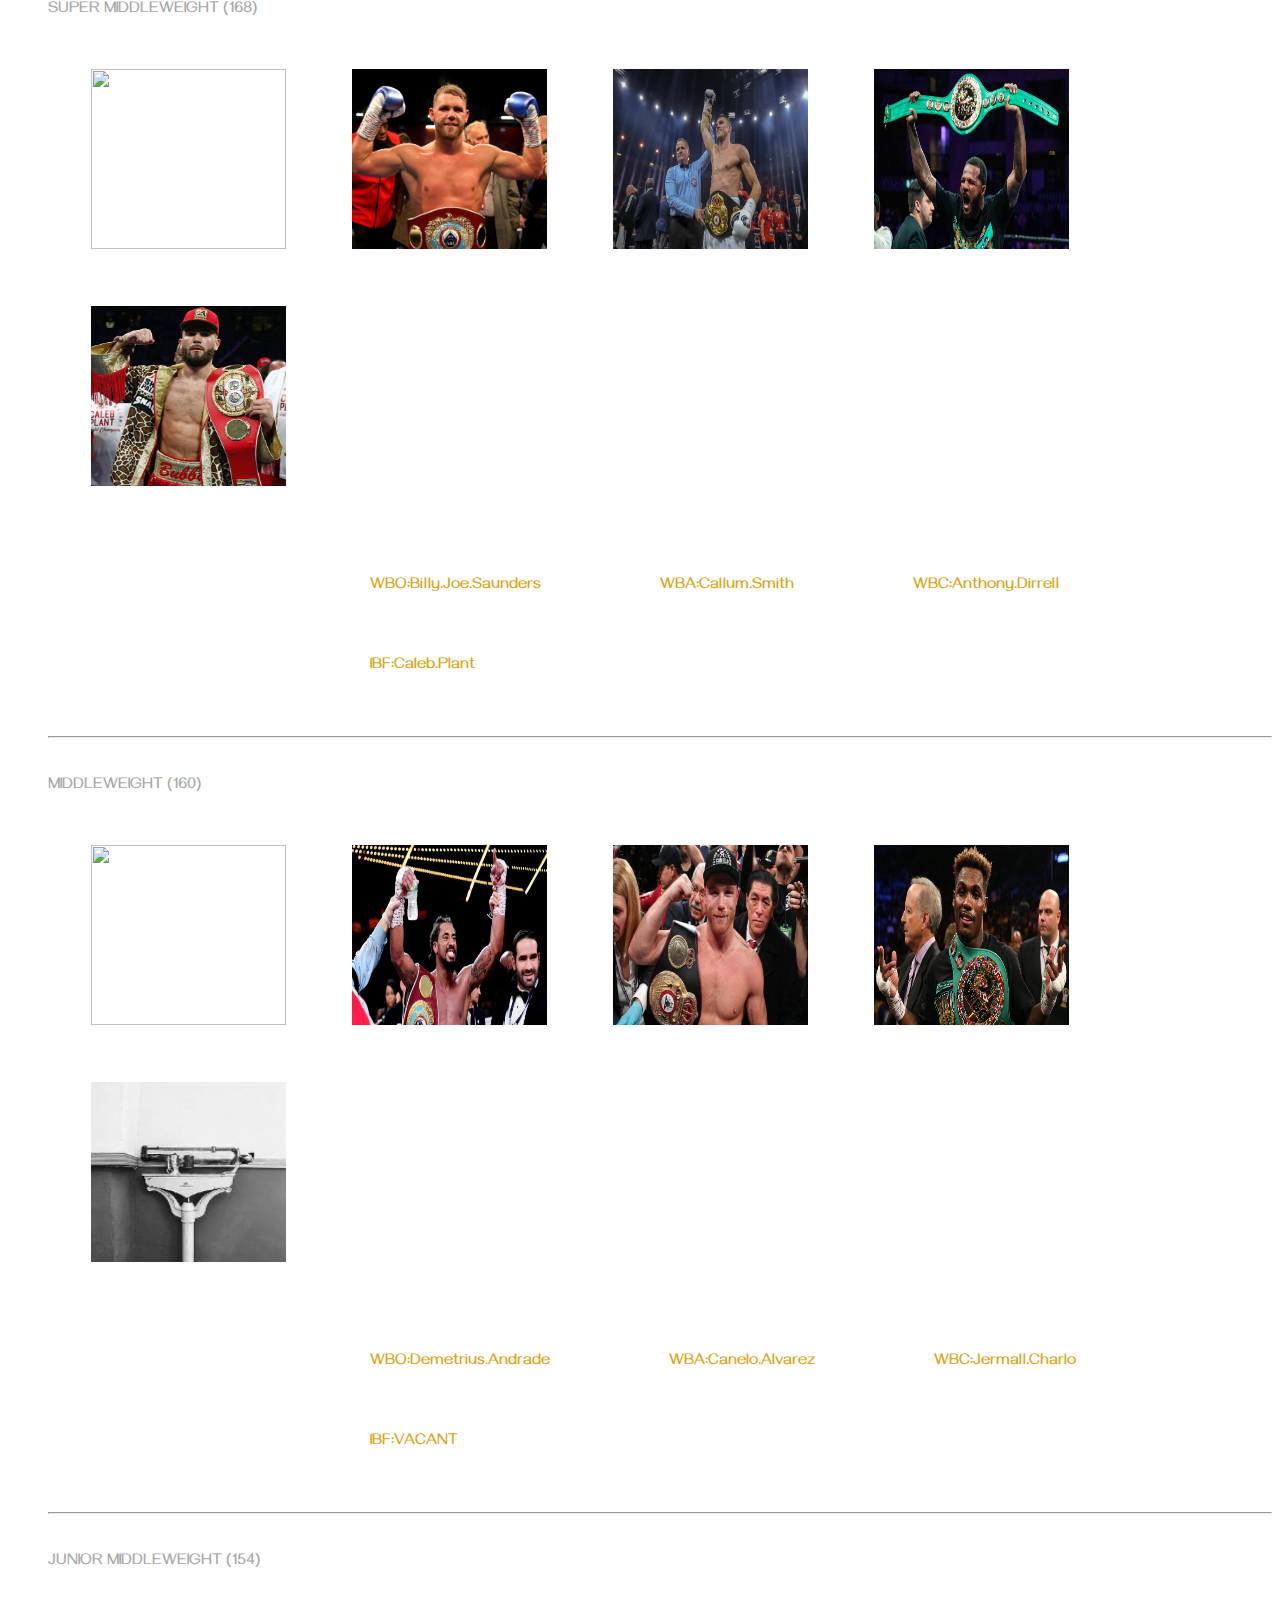
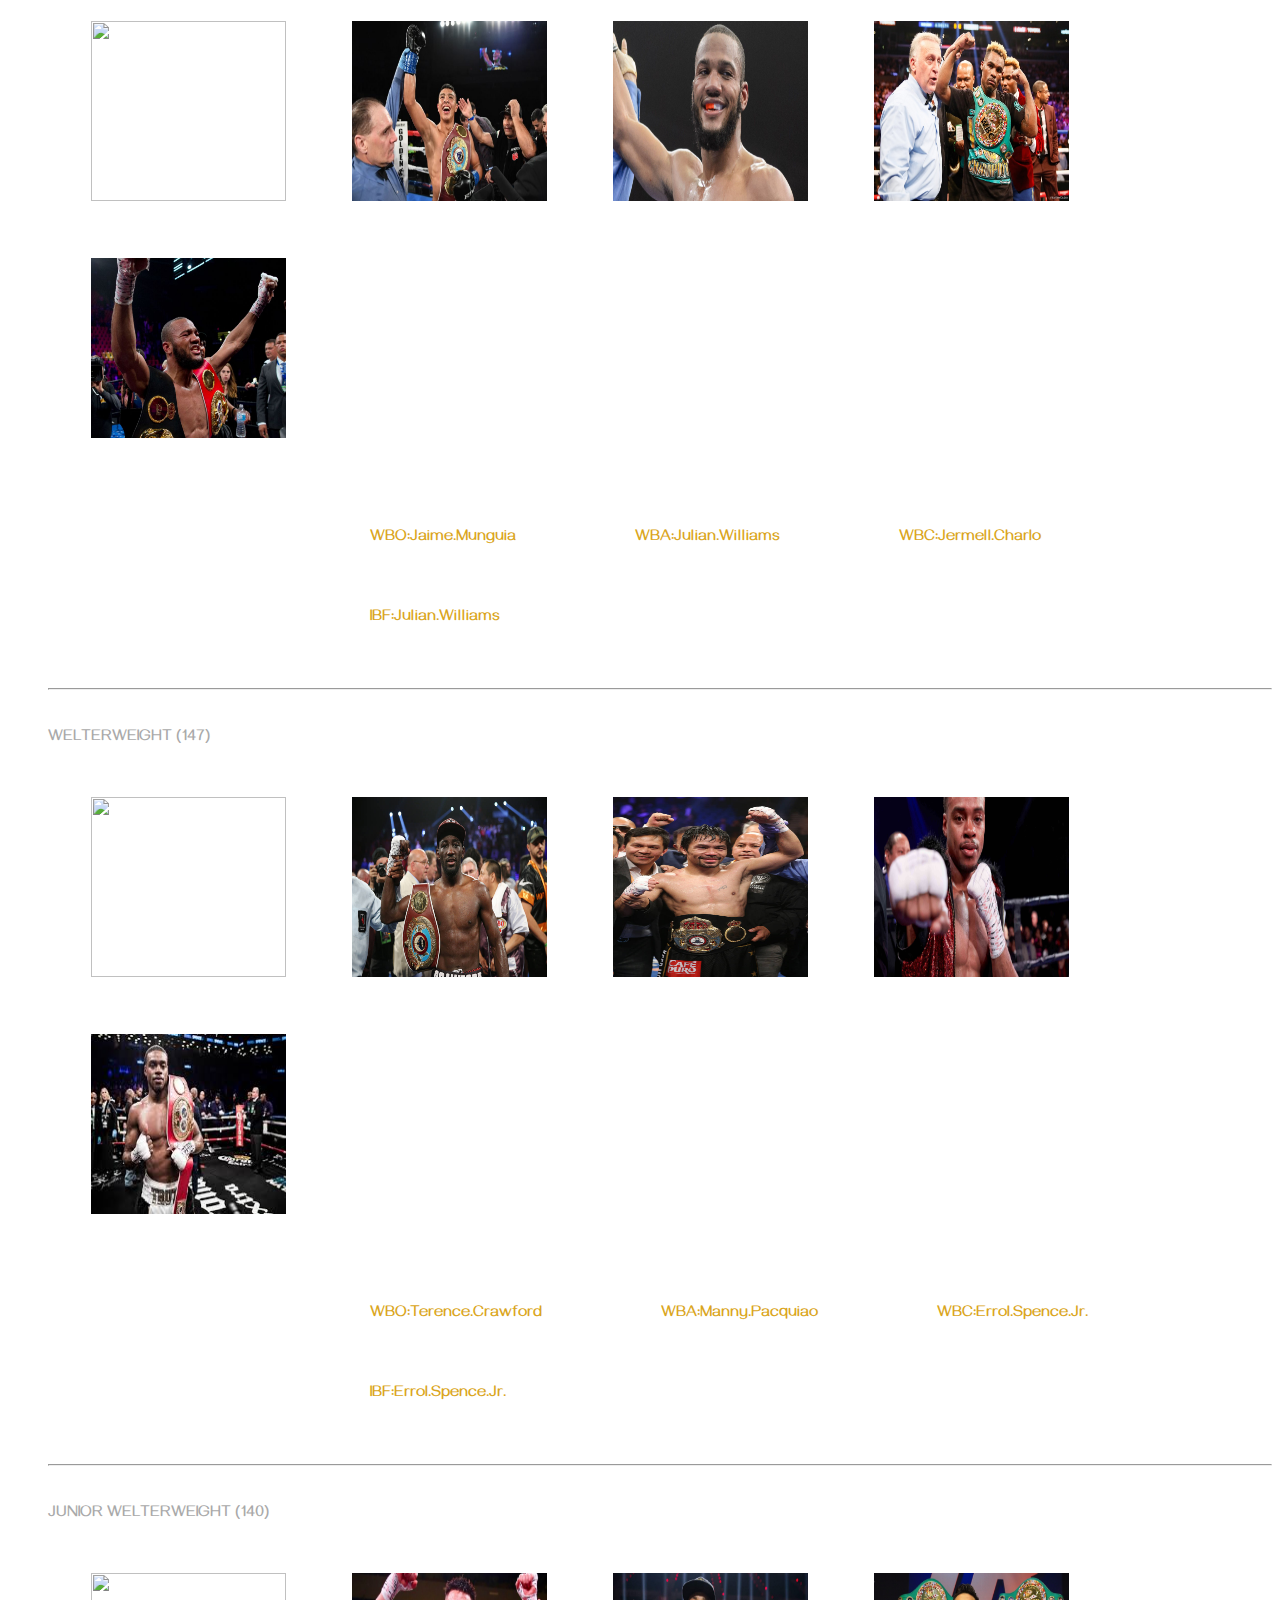
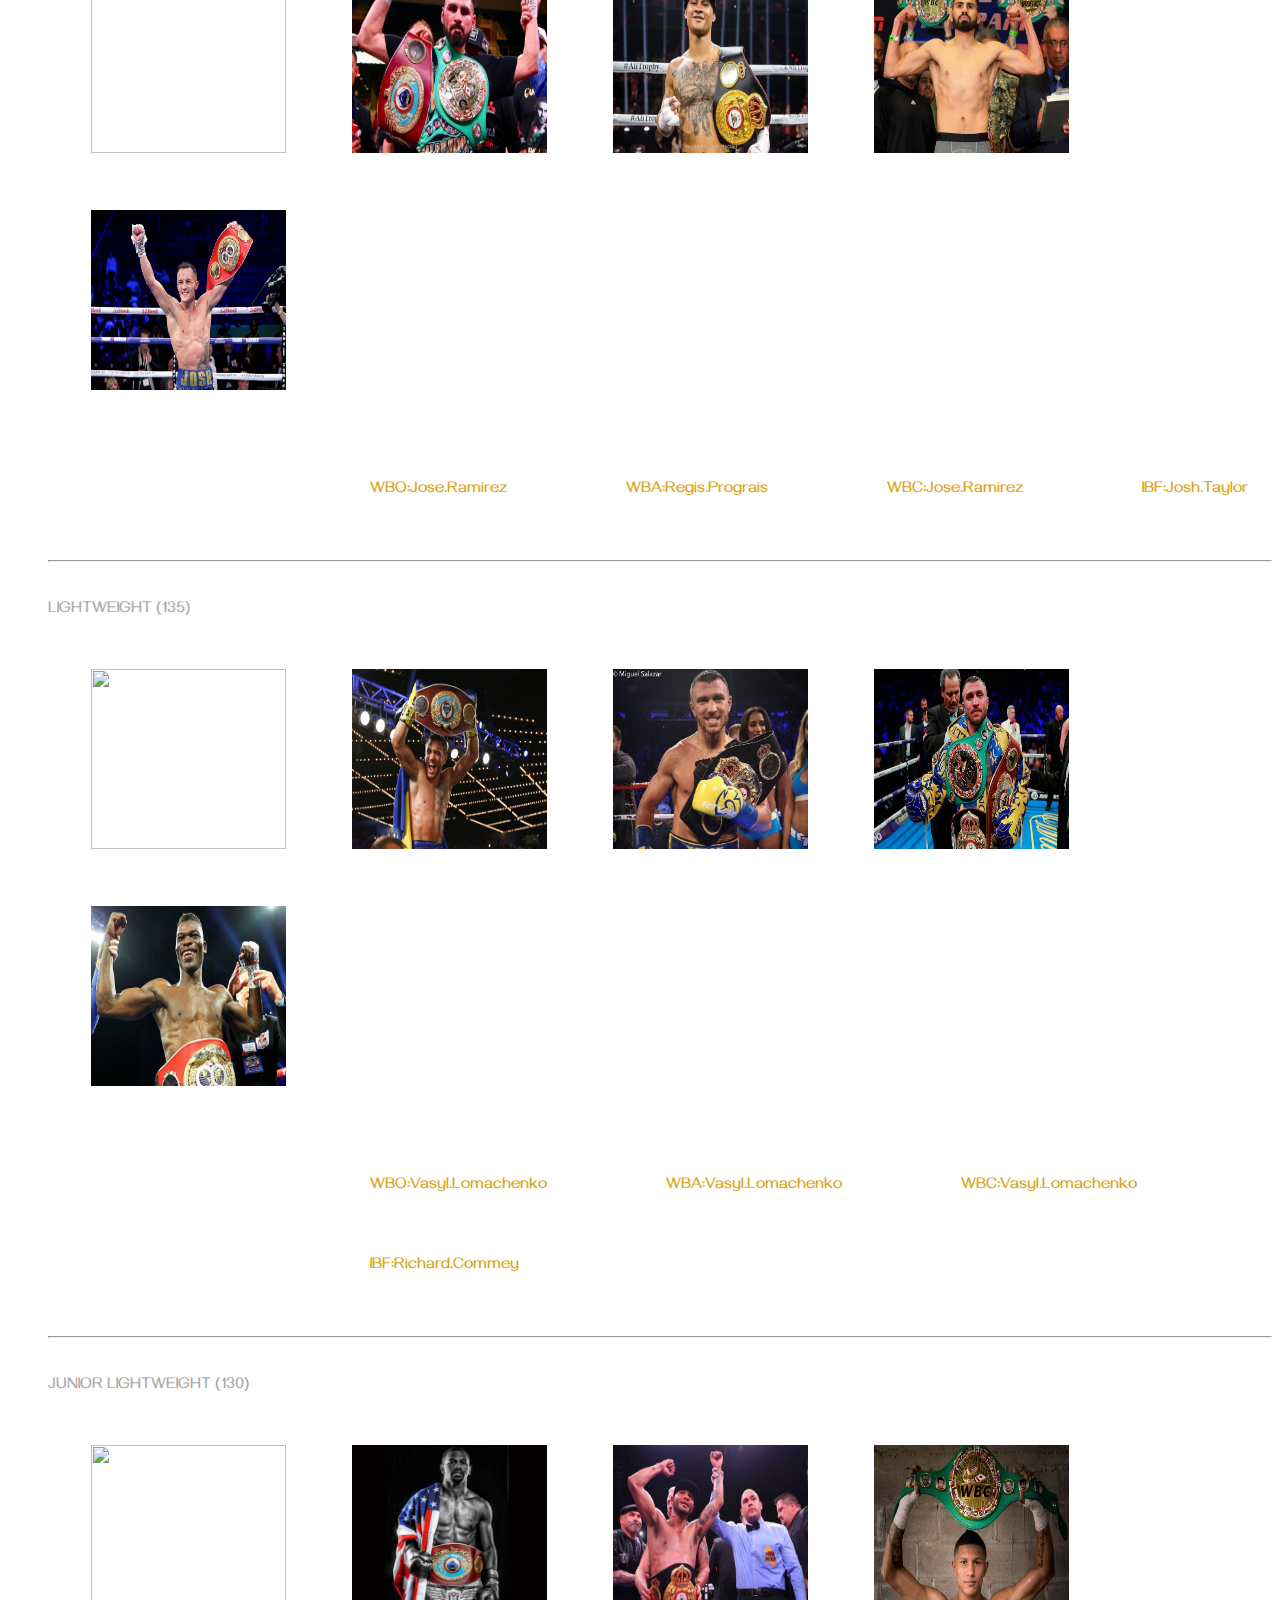
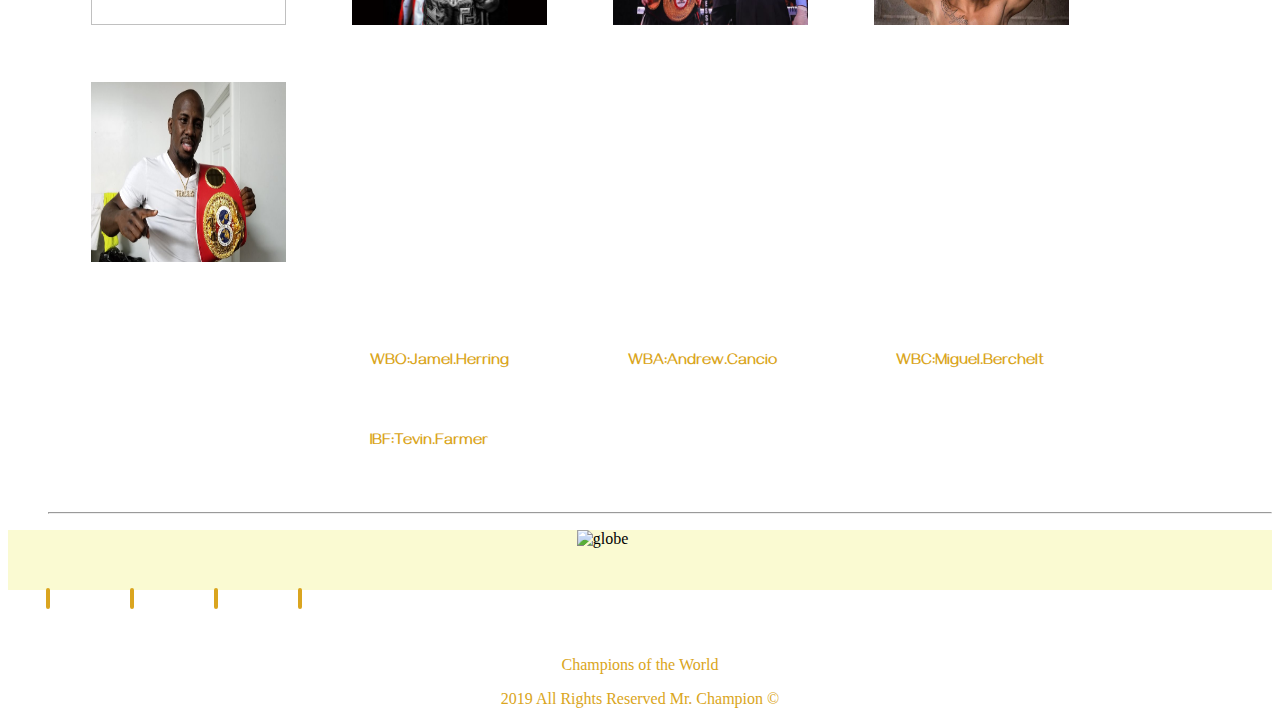
==== commit 9c6d6142: "last try" ====
--- a/index.html
+++ b/index.html
@@ -76,7 +76,7 @@
                 <div>
                     <li> HEAVYWEIGHT (UNLIMITED)</li>
                     <img class="HW"  src="" alt="">
-                    <img class="HW" src=".../img/AndyWBO-HW.jpg" alt="">
+                    <img class="HW" src="img/AndyWBO-HW.jpg" alt="">
                     <img class="HW" src="/img/AndyWBA-HW.jpg" alt="">
                     <img class="HW" src="/img/DeontayWBC-HW.jpg" alt="">
                     <img class="HW" src="/img/AndyIBF-HW.jpg" alt="">
